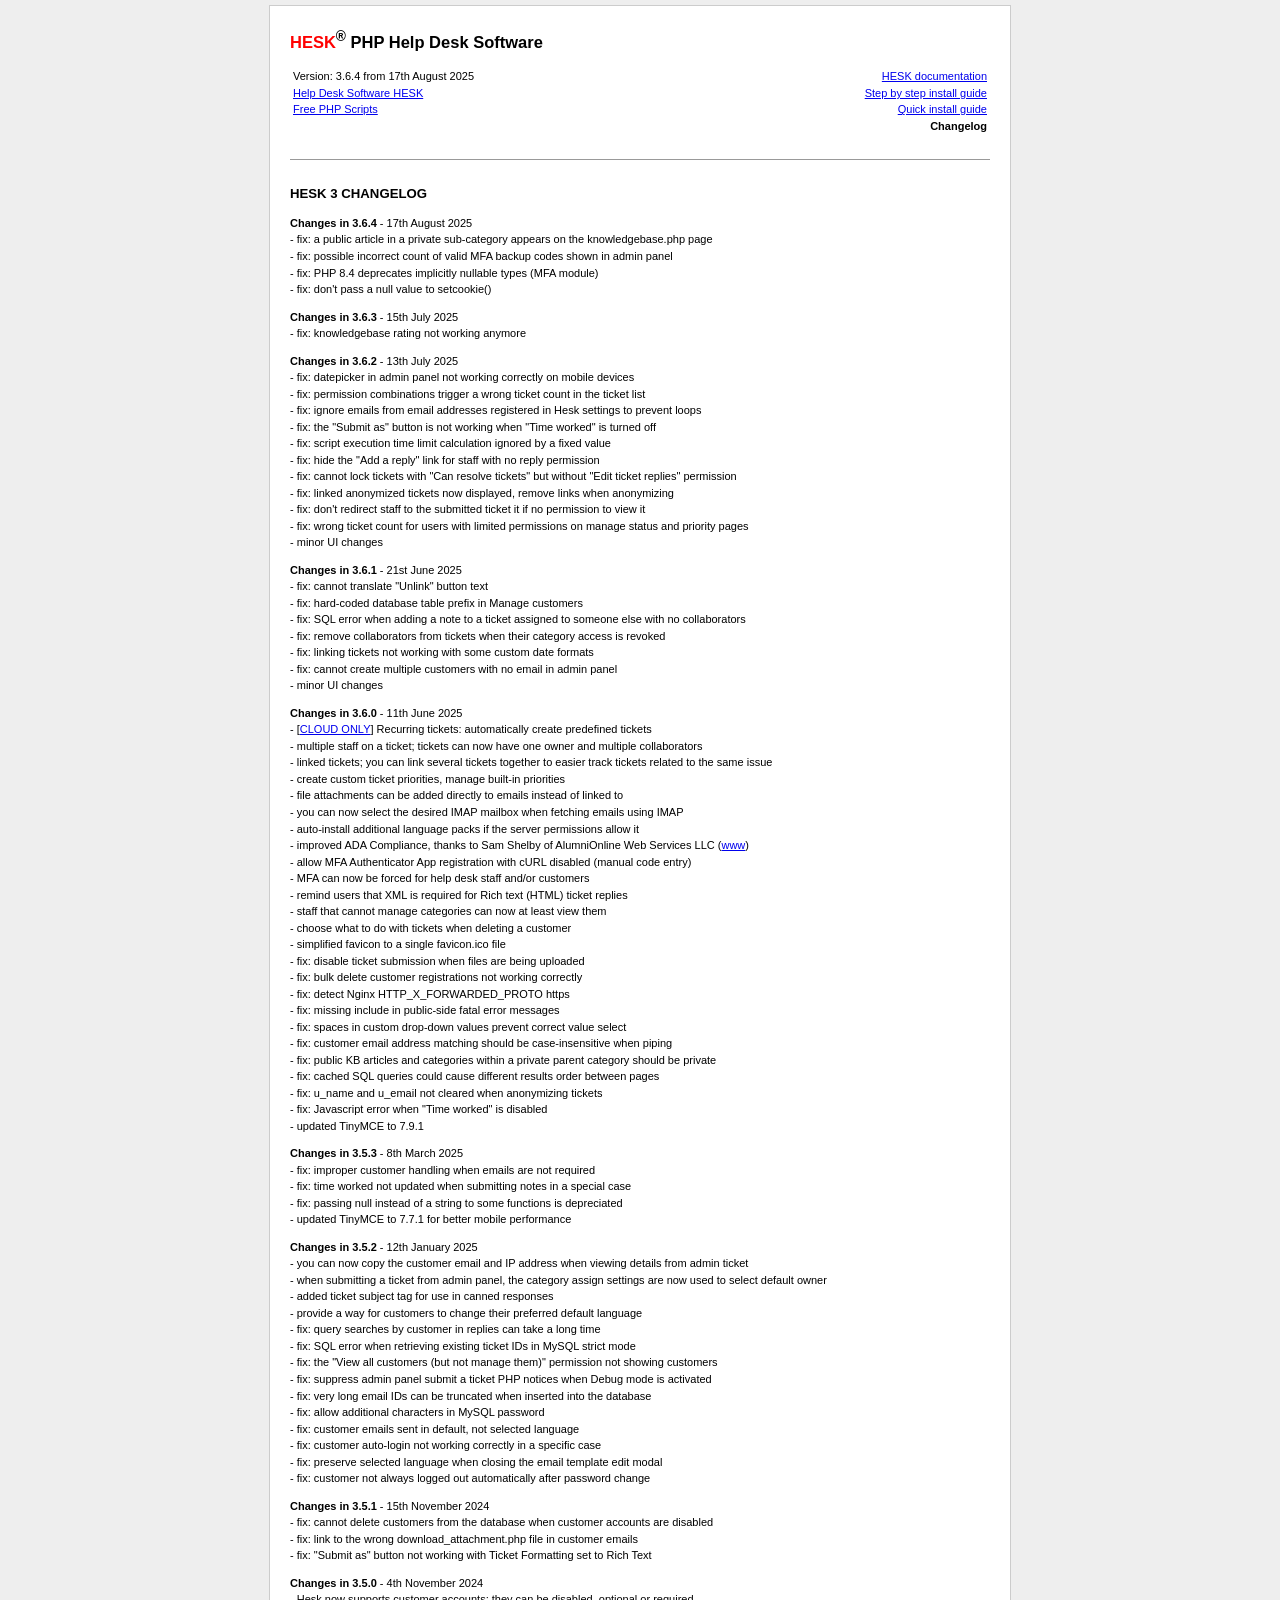
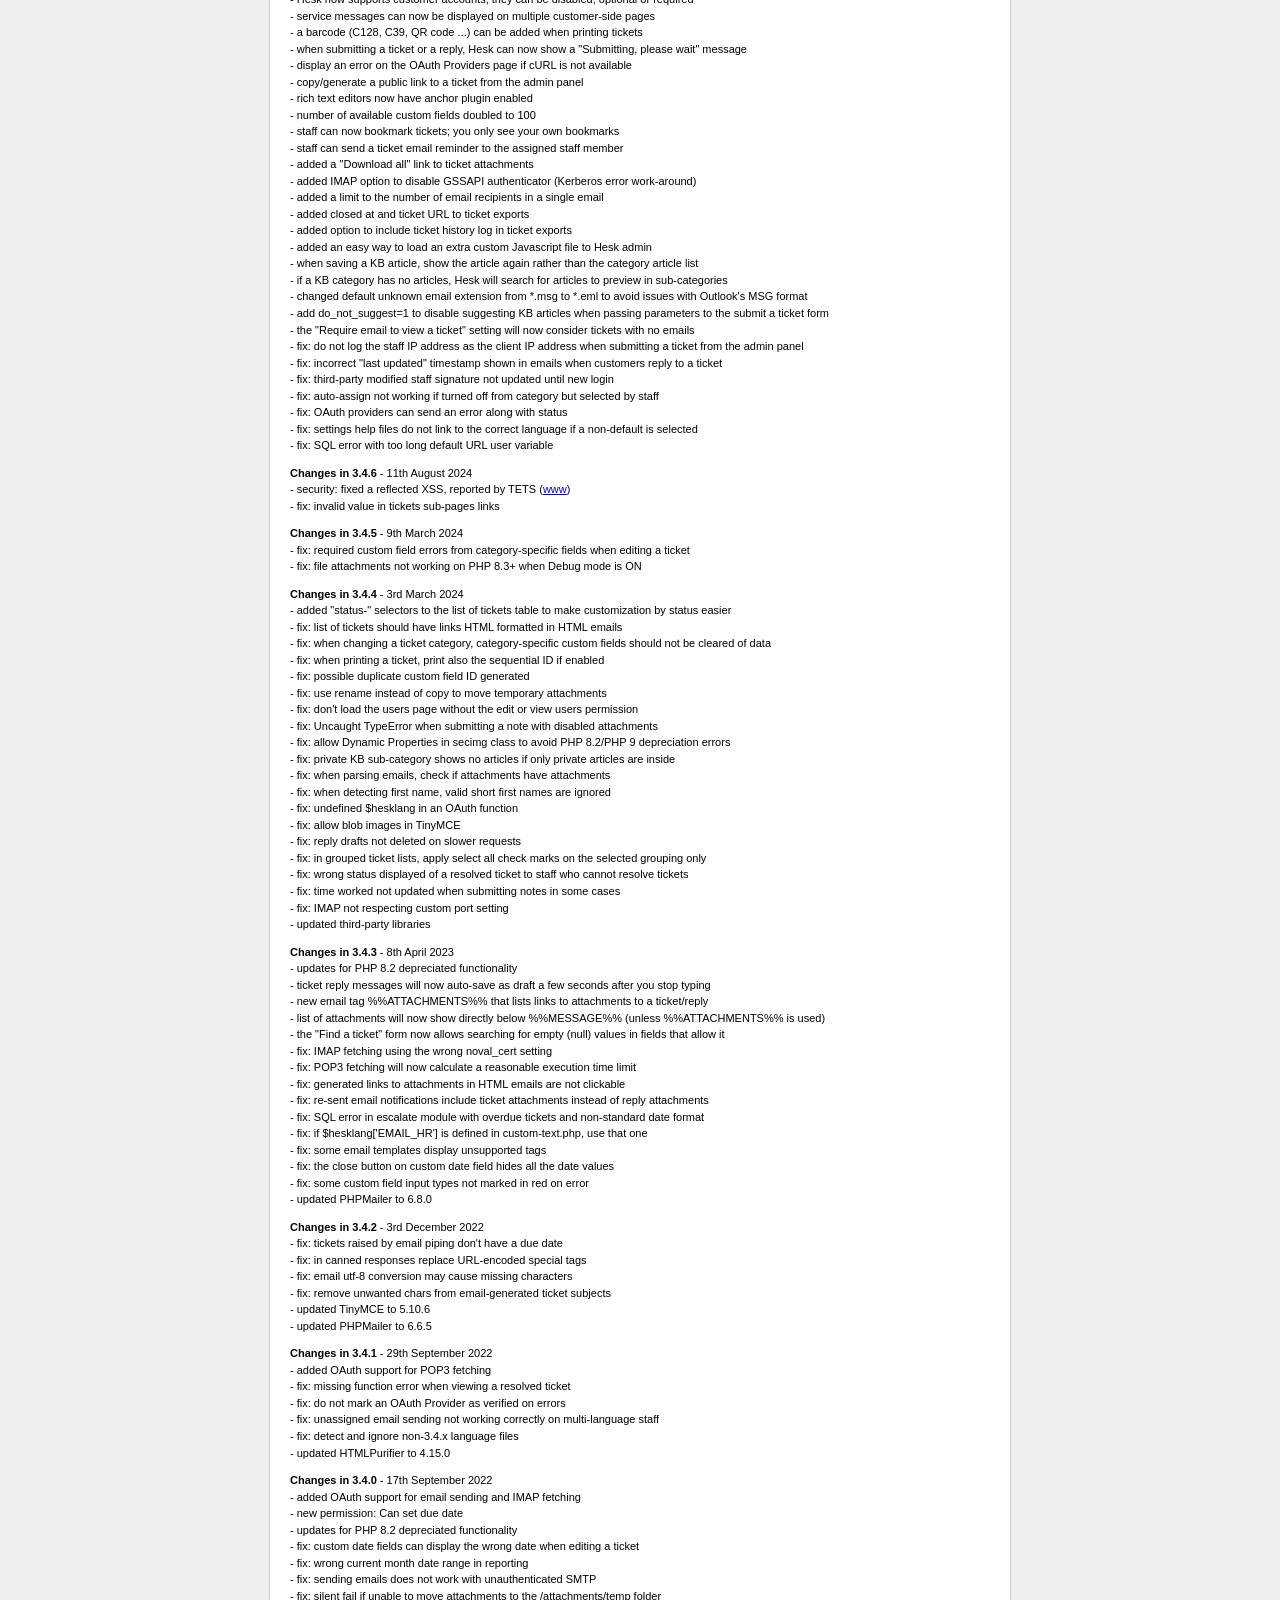
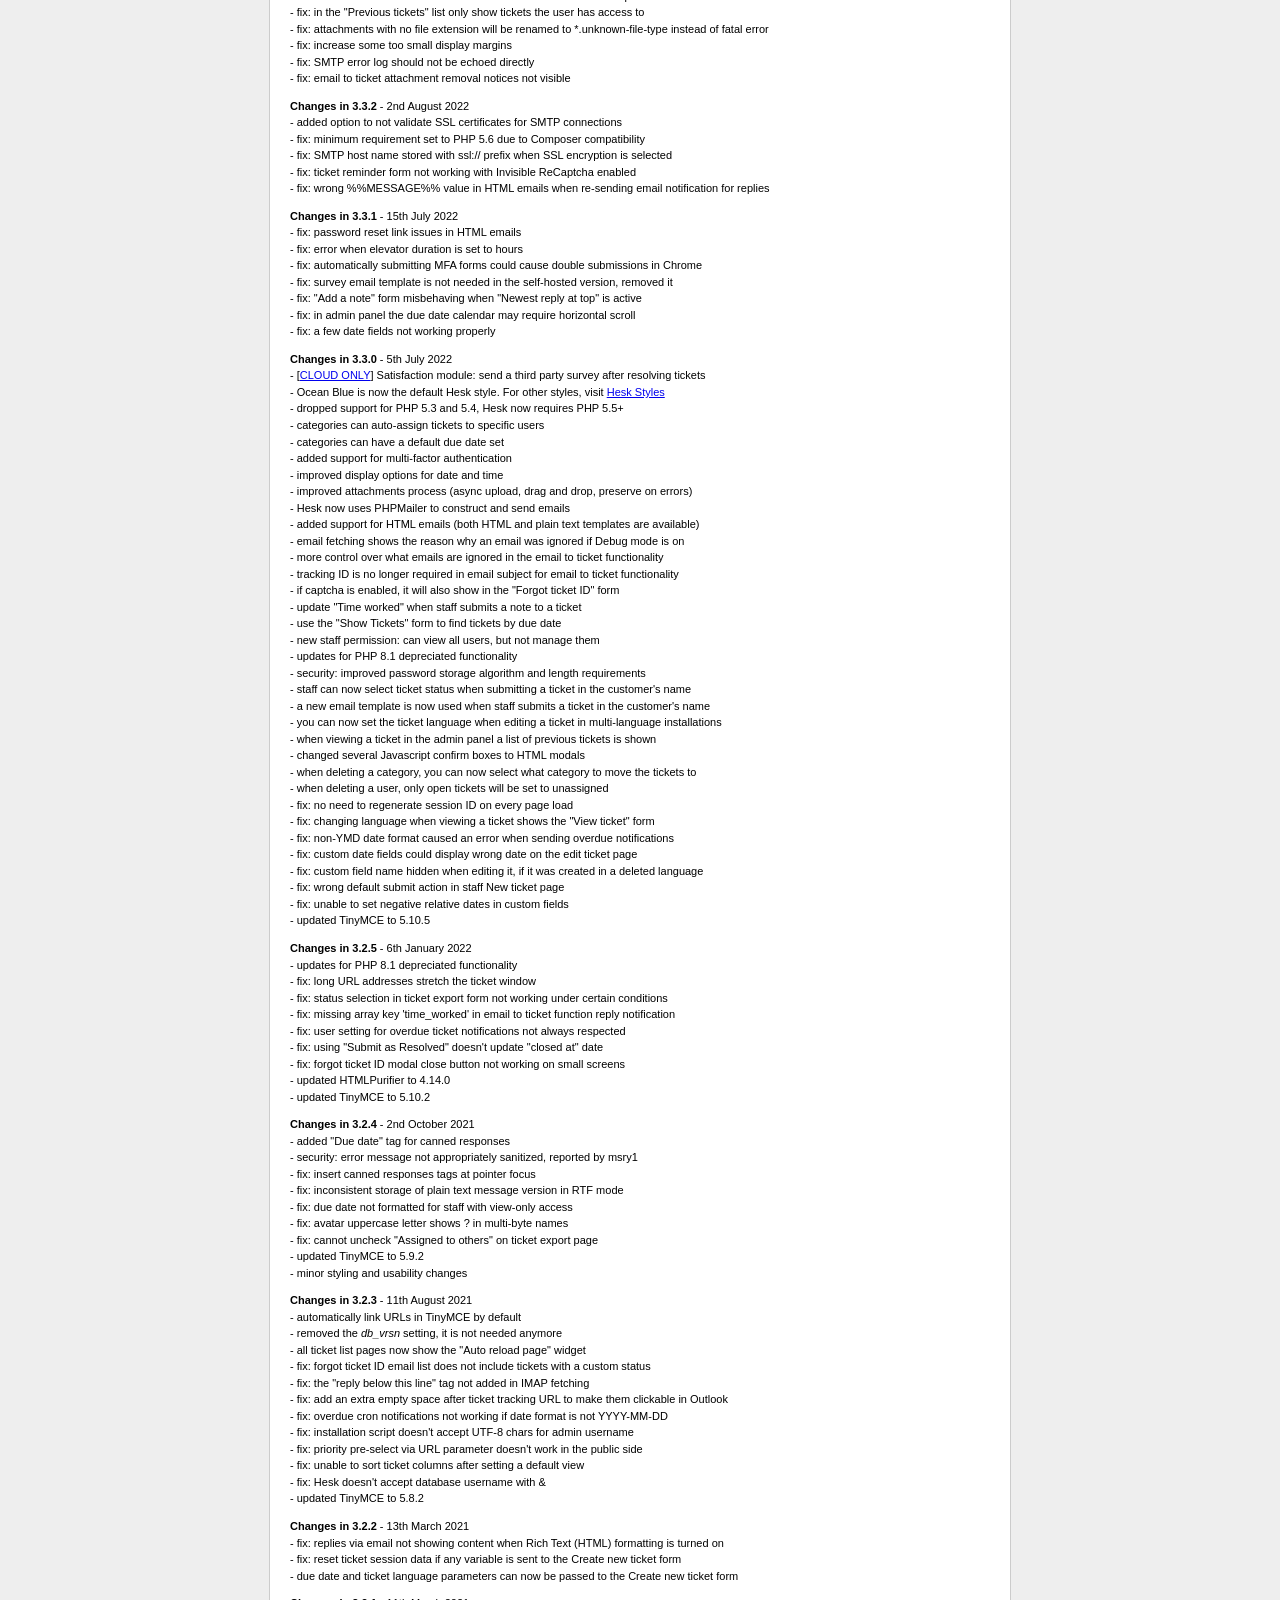
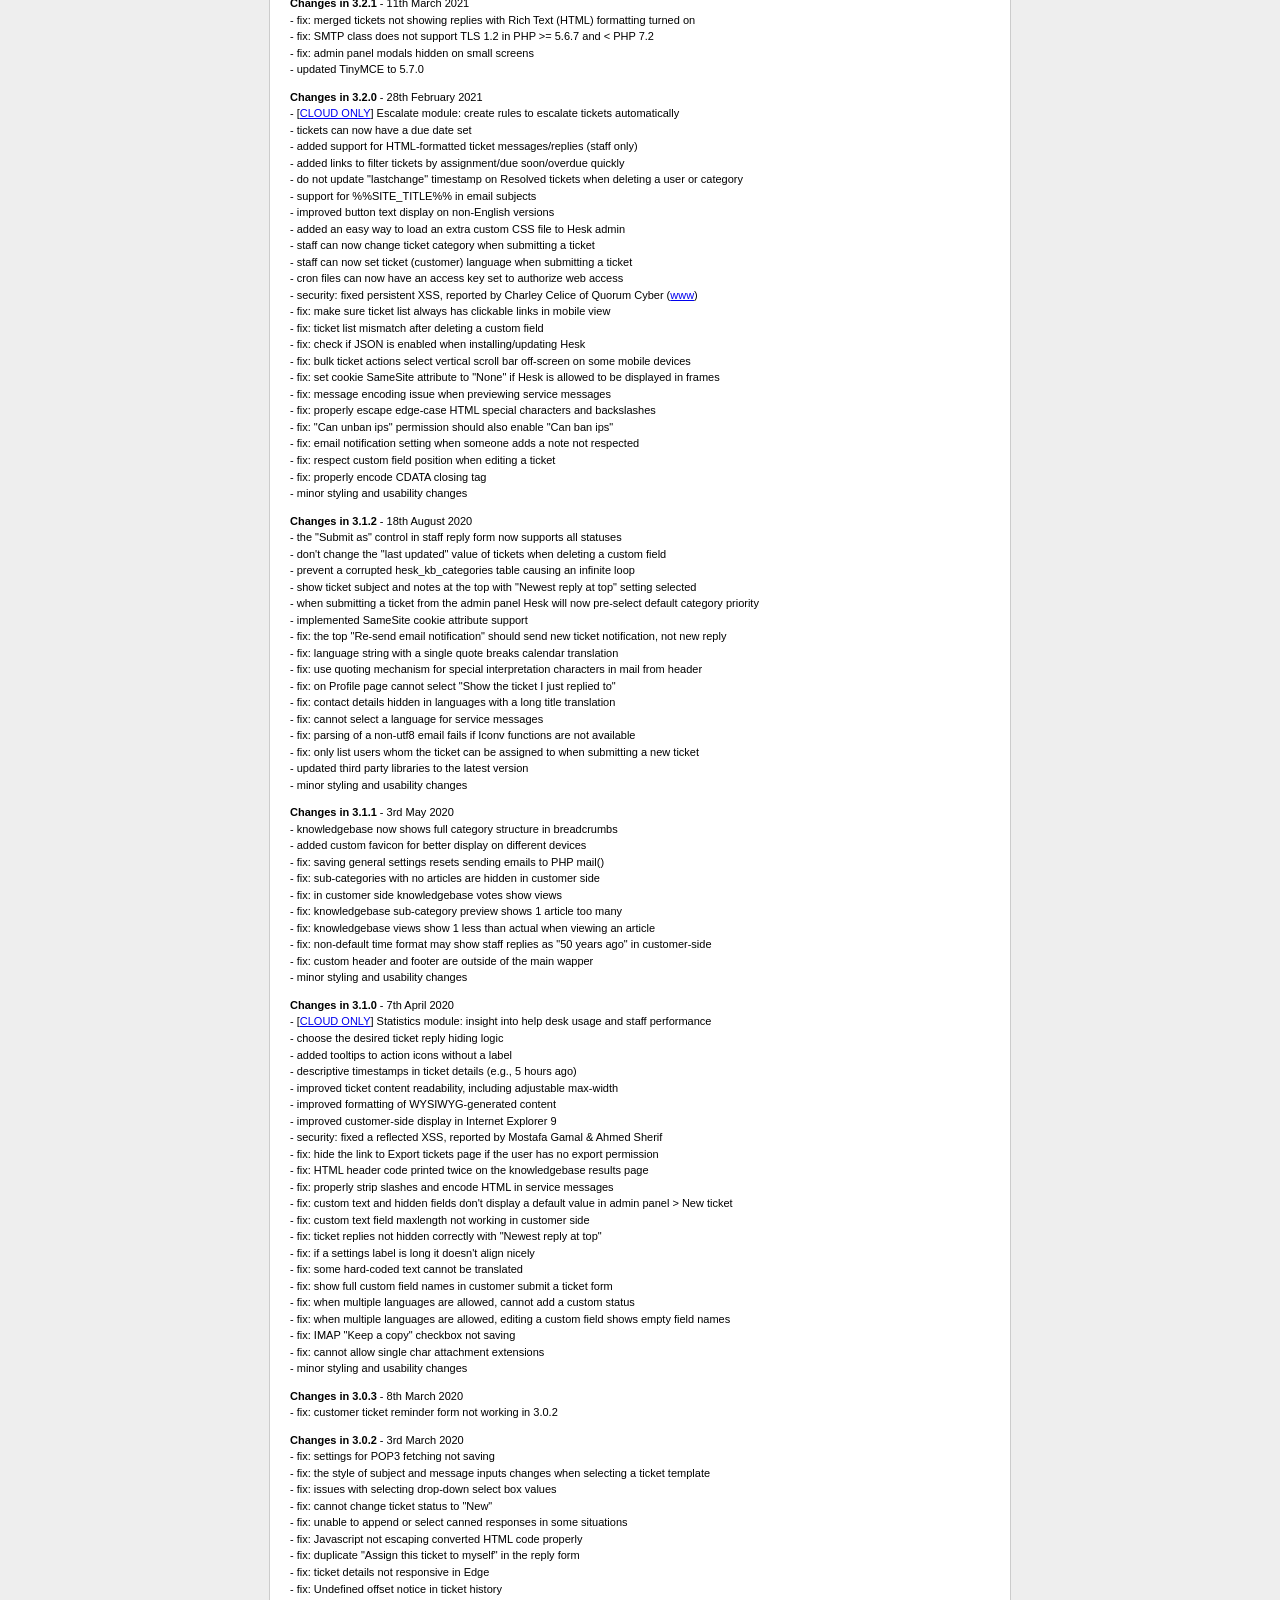
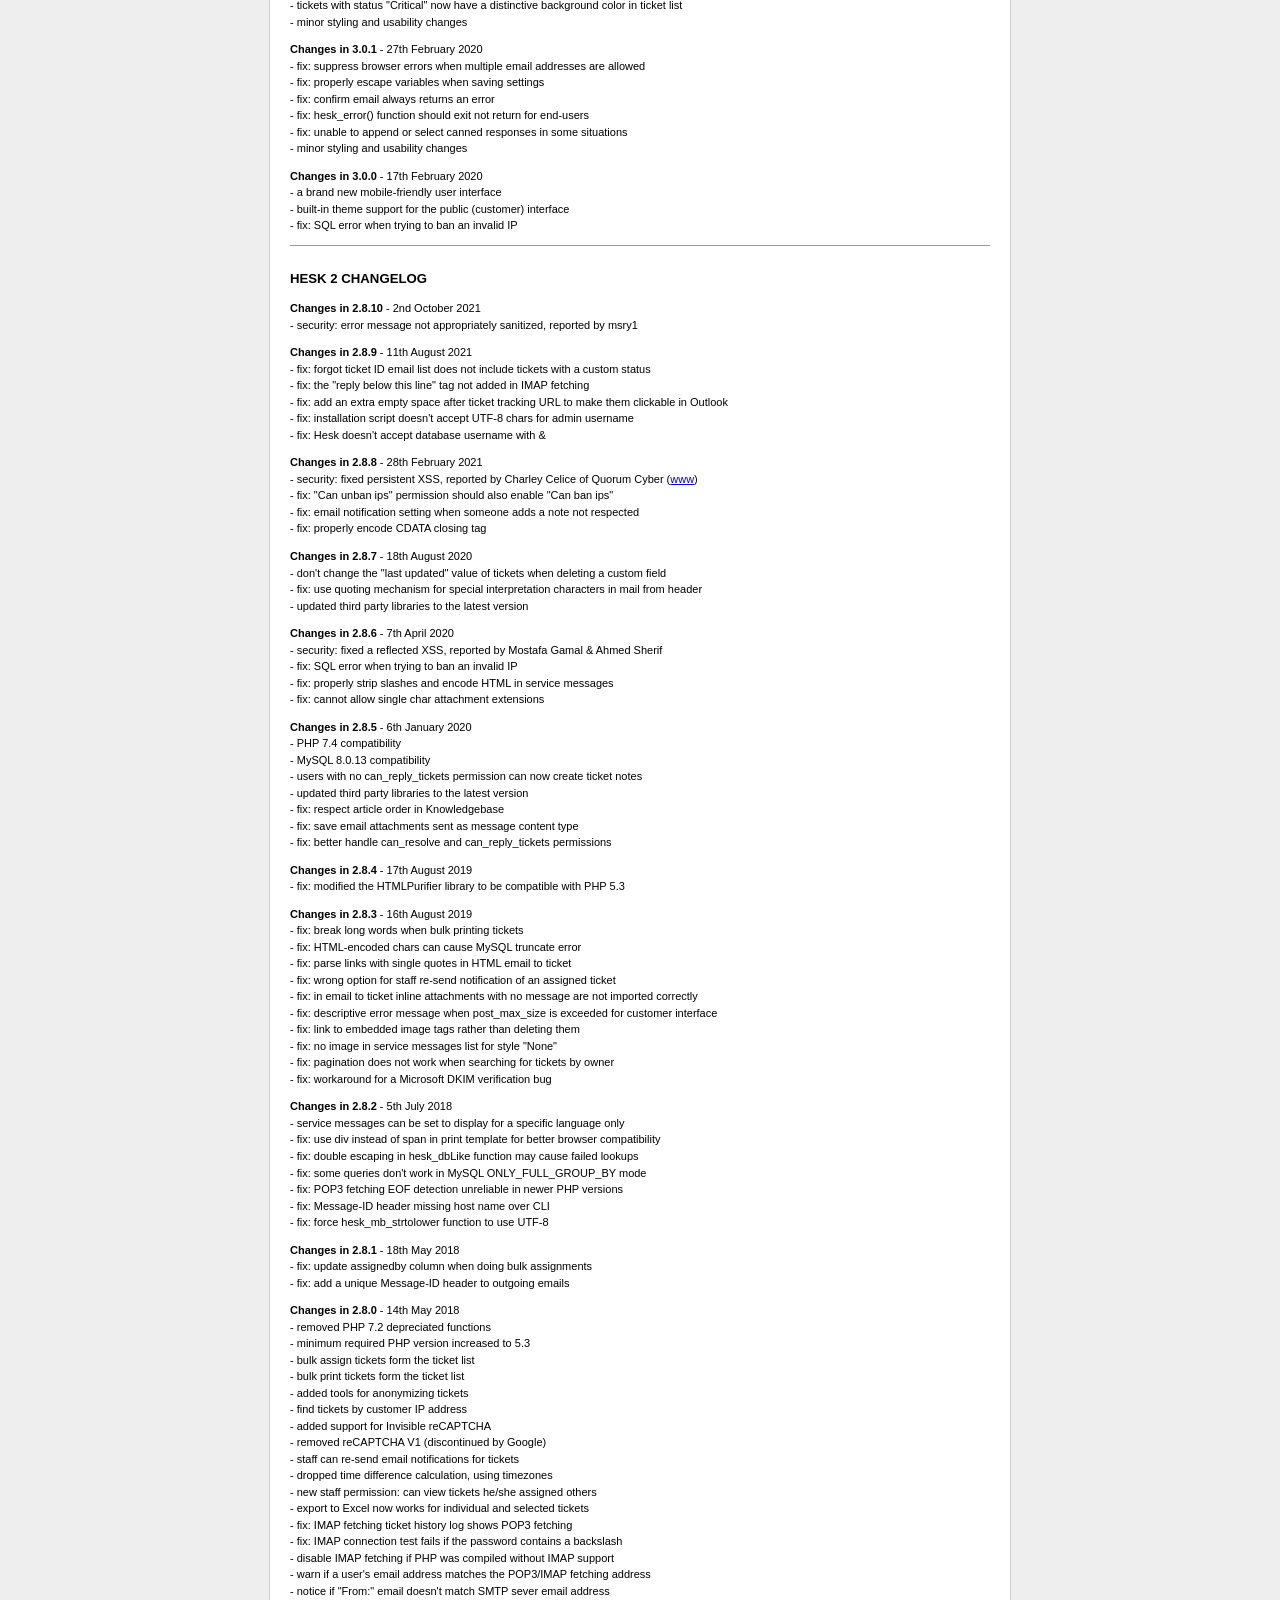
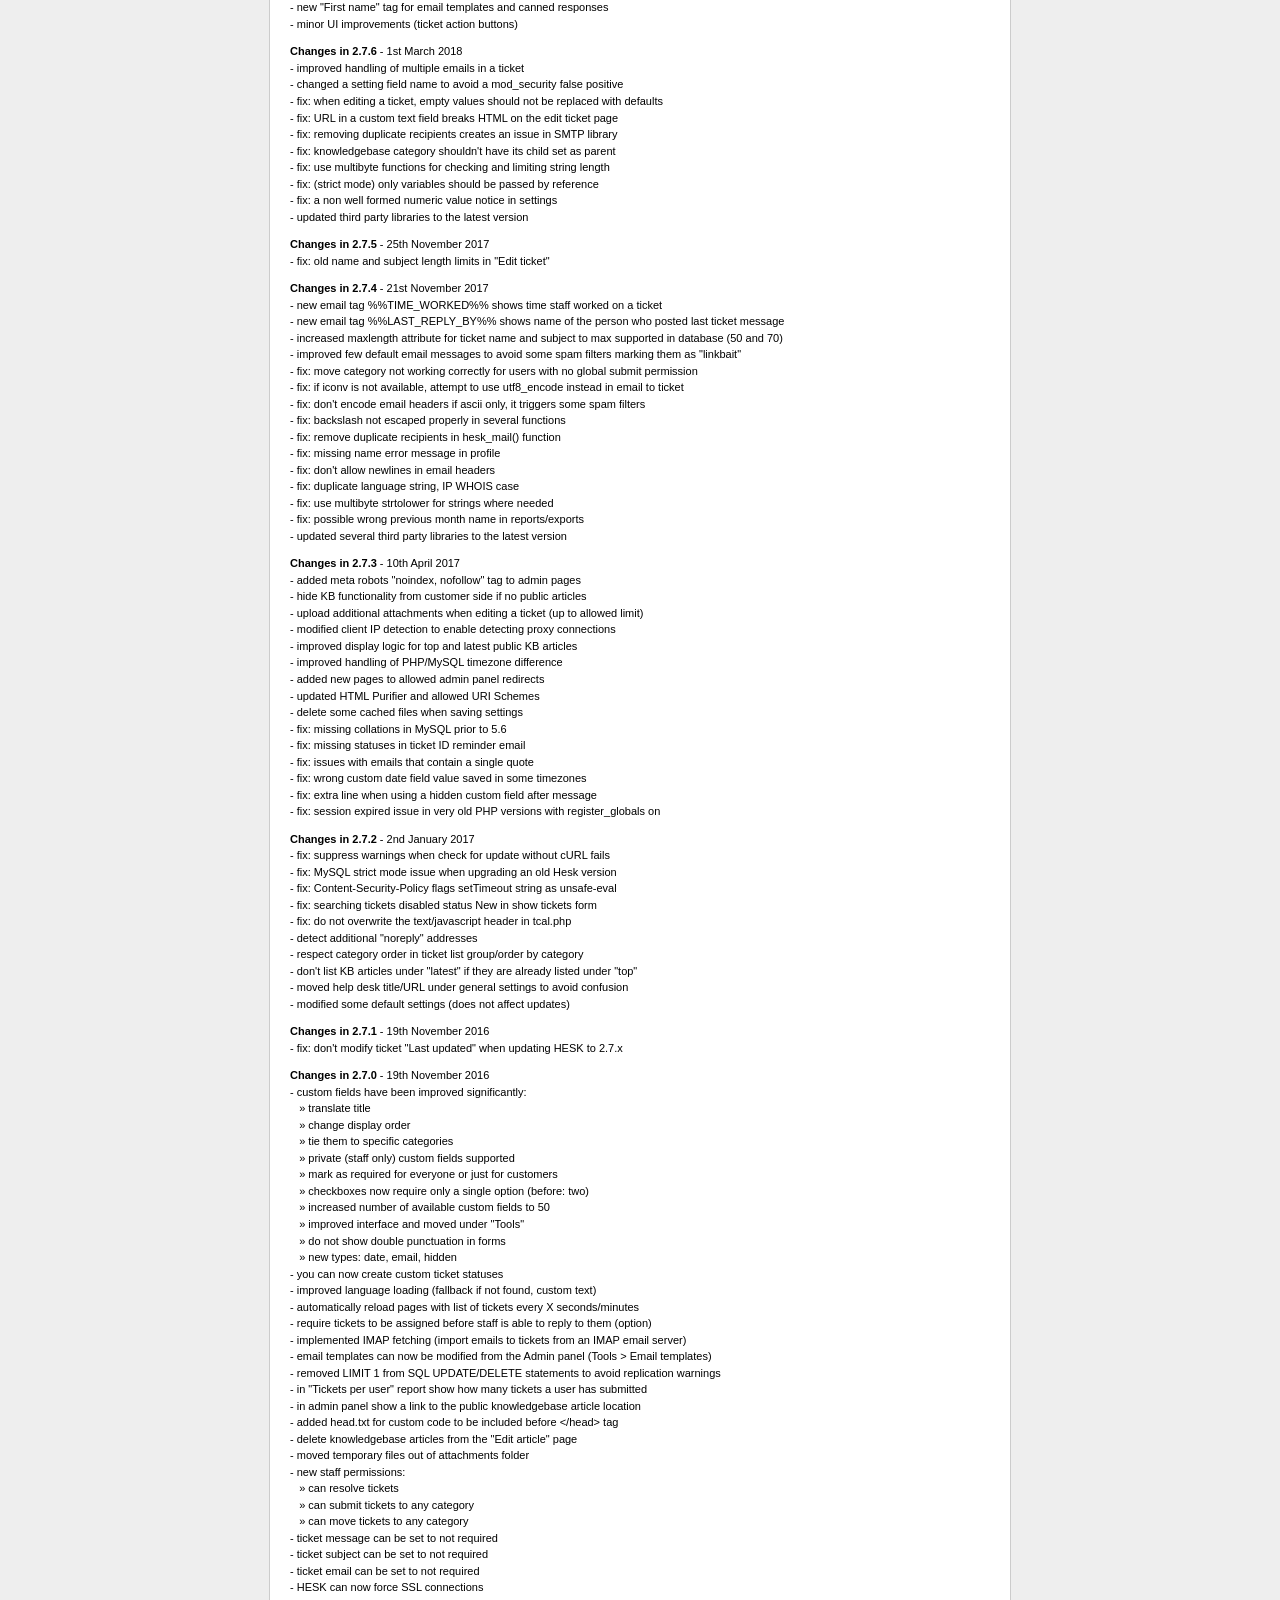
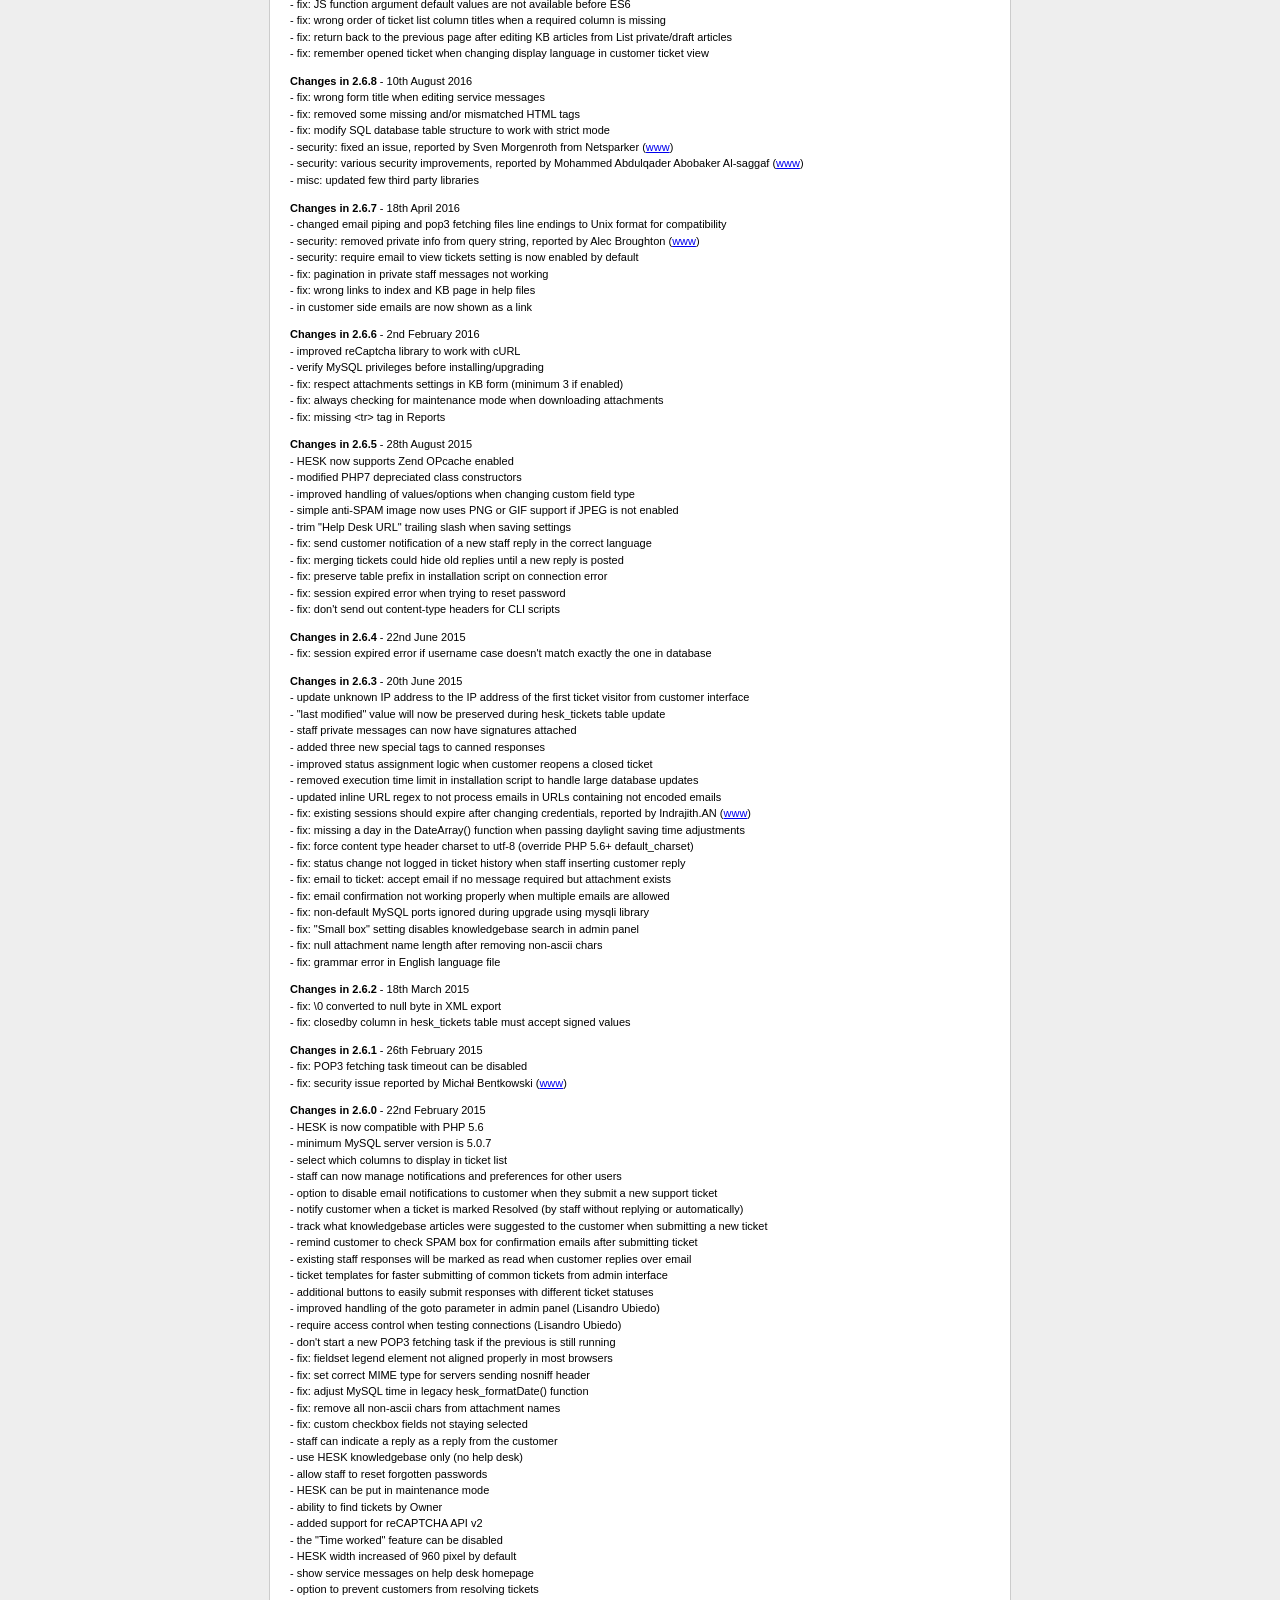
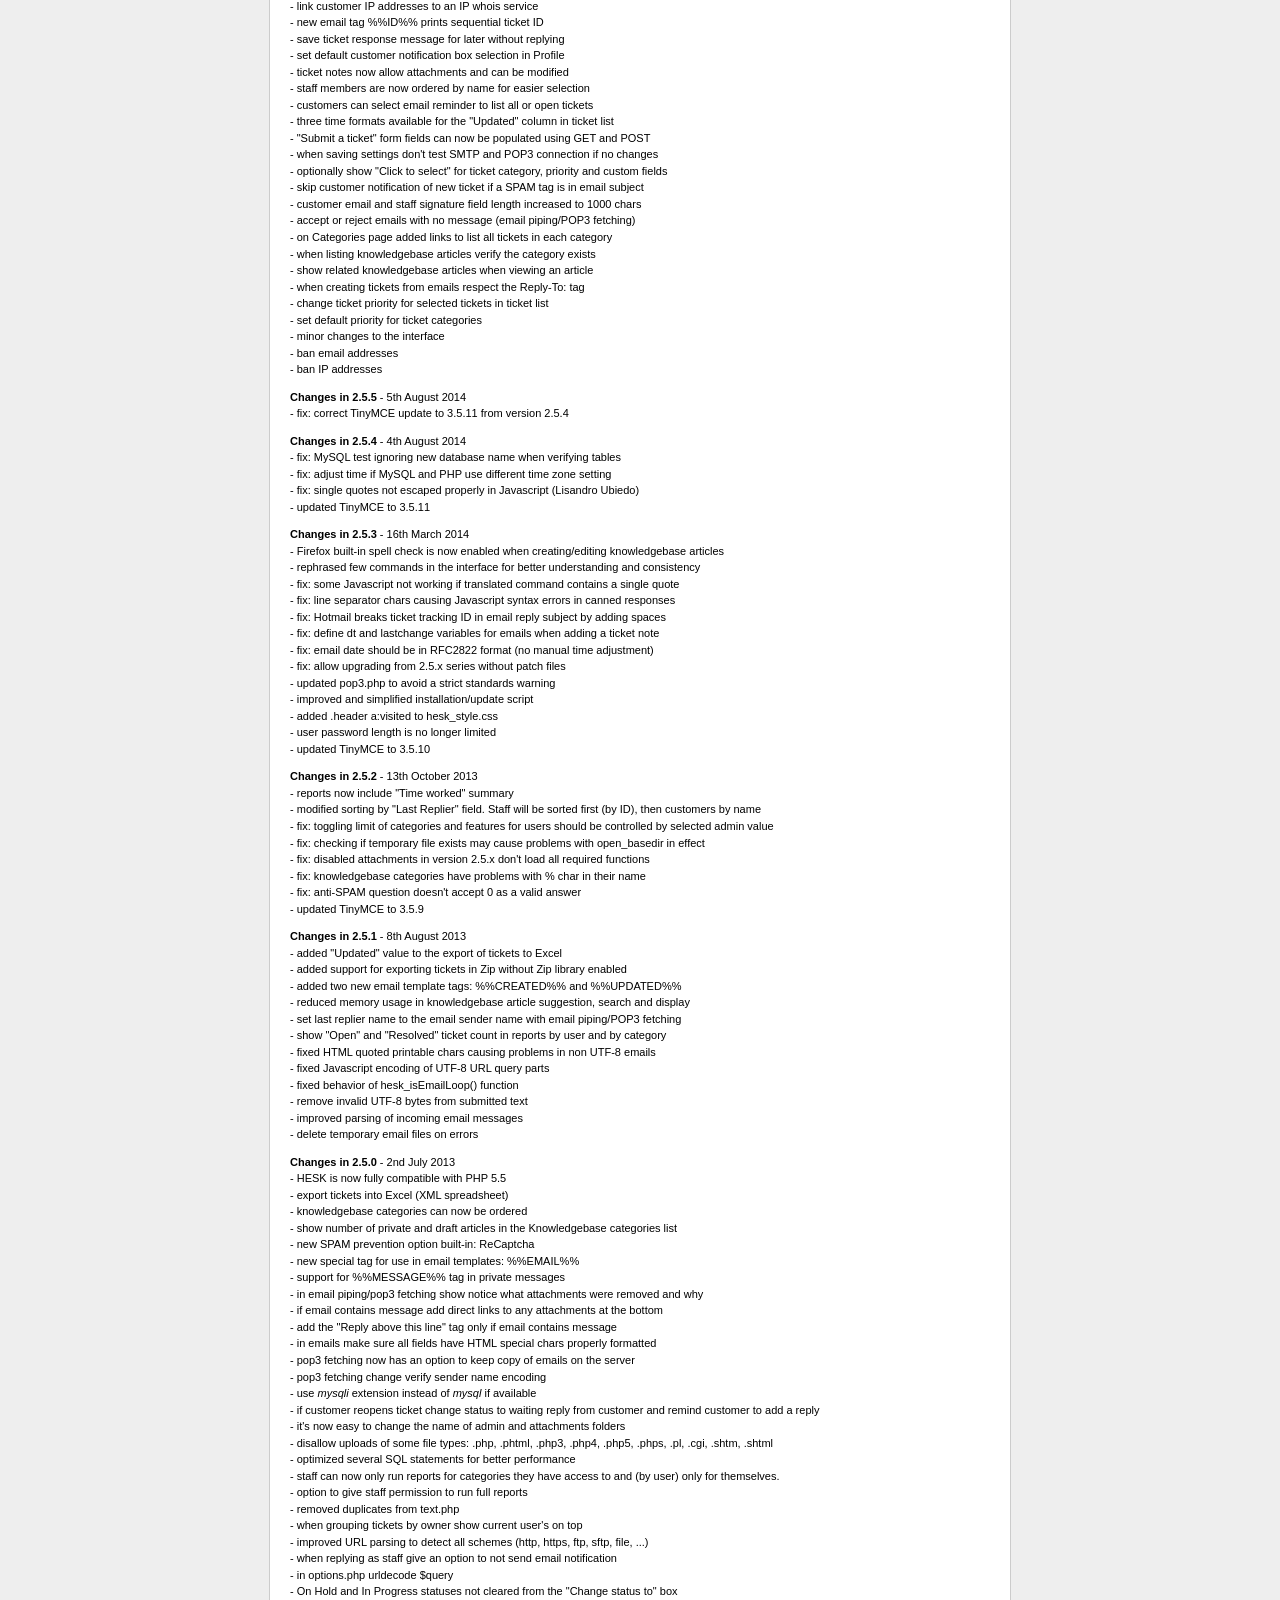
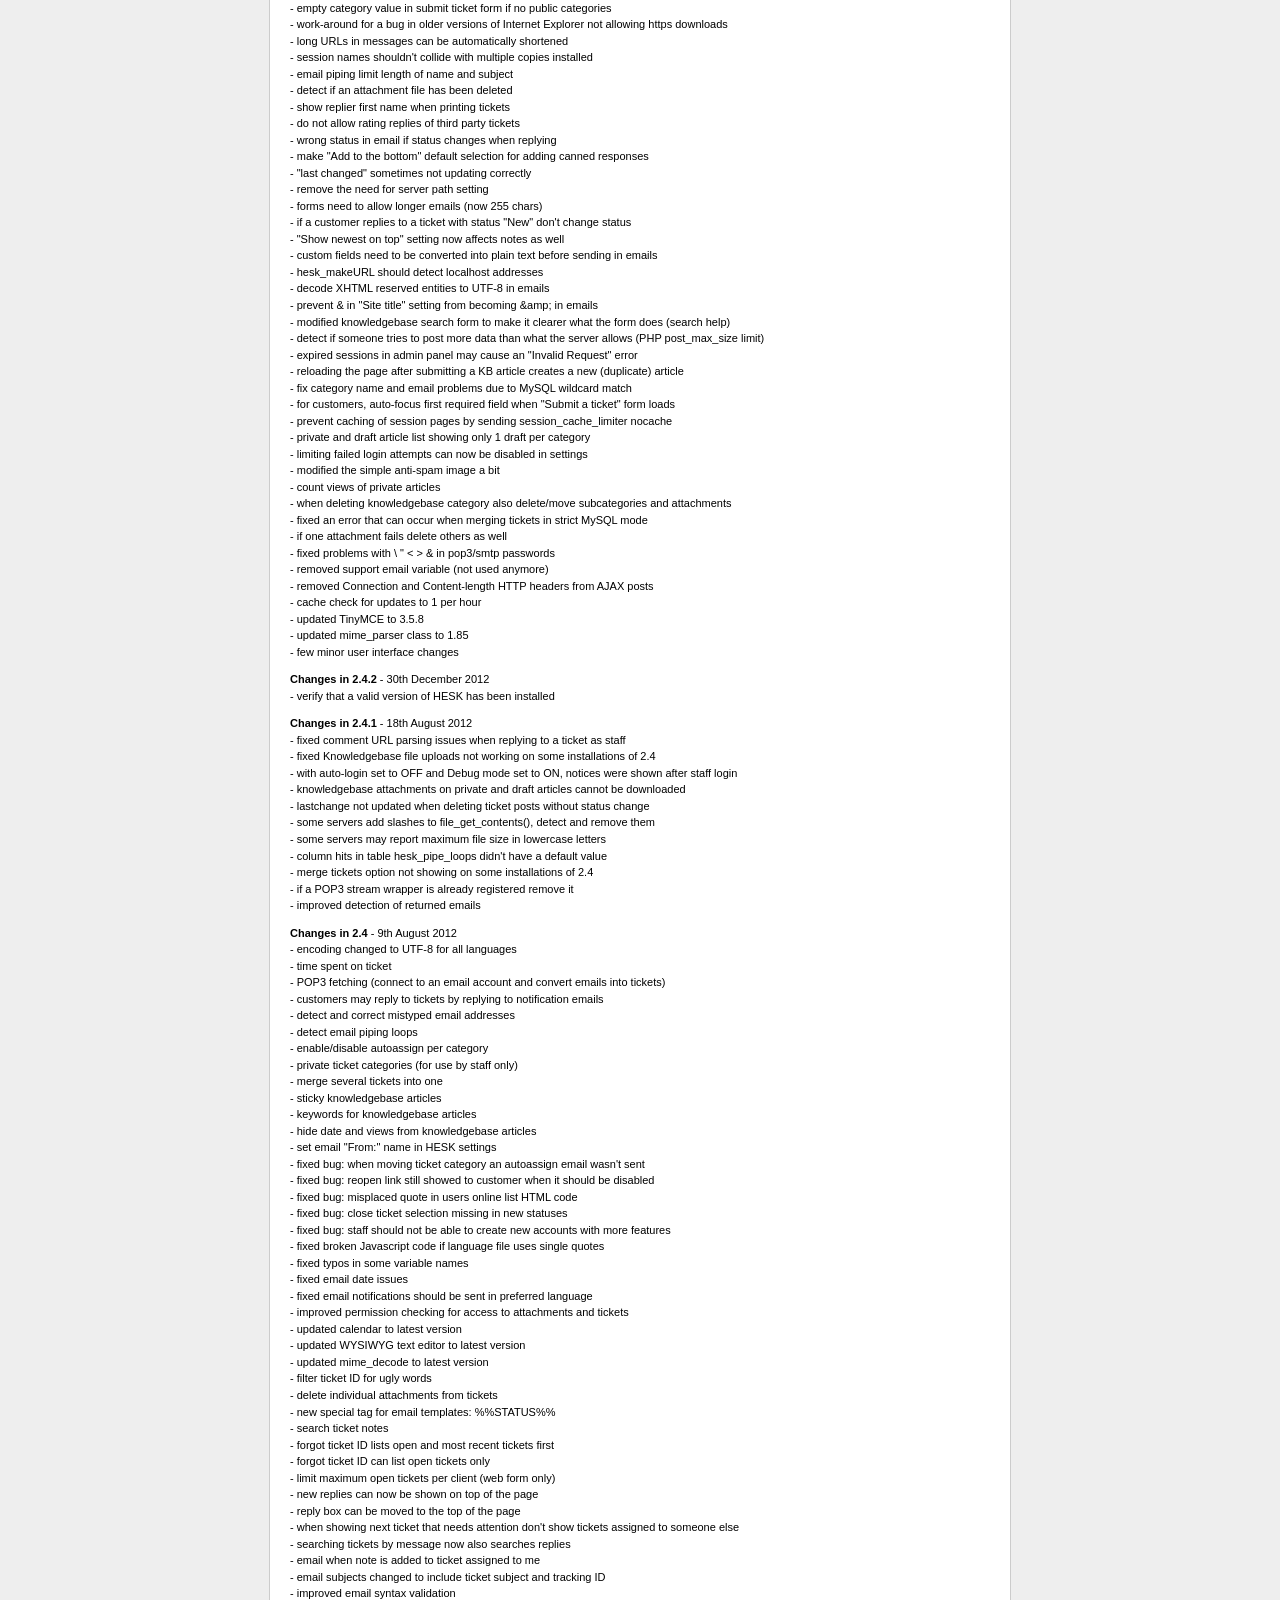
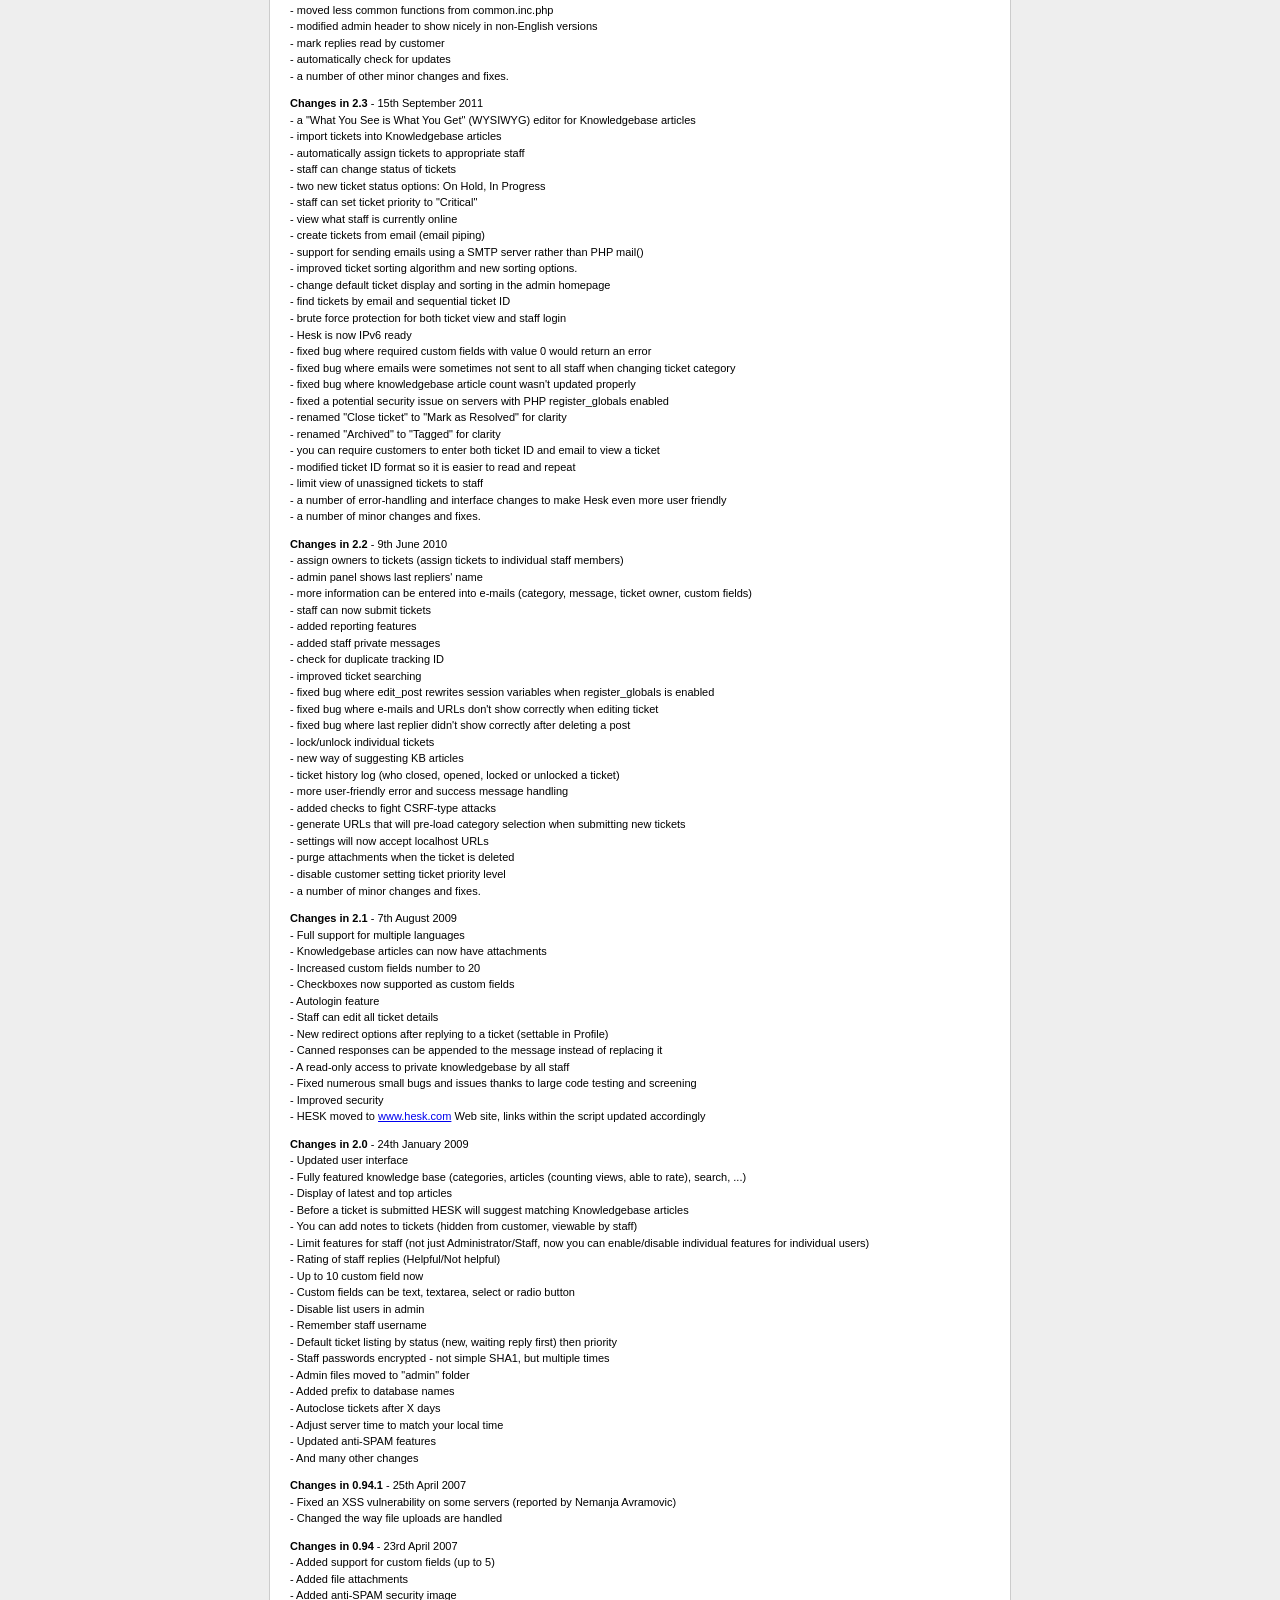
==== docs/changelog.html @ 8a0c40c2 "Baru Up" ====
<!DOCTYPE html PUBLIC "-//W3C//DTD XHTML; 1.0 Transitional//EN" "http://www.w3.org/TR/xhtml1/DTD/xhtml1-transitional.dtd">
<html xmlns="http://www.w3.org/1999/xhtml" lang="en">
<head>
<title>HESK - Changelog</title>
<meta http-equiv="Content-Type" content="text/html; charset=utf-8" />
<link rel="stylesheet" href="docs_style.css" />
</head>

<body>
<div id="wrapper">
<div id="main">
<h1><span class="dest">HESK</span><sup>&reg;</sup> PHP Help Desk Software</h1>

<table width="100%">
<tr>
<td width="50%" style="text-align:left;vertical-align:top">
 <ul class="nobullets">
 <li>Version: 3.6.4 from 17th August 2025</li>
 <li><a href="https://www.hesk.com">Help Desk Software HESK</a></li>
 <li><a href="https://www.phpjunkyard.com">Free PHP Scripts</a></li>
 </ul>
</td>
<td width="50%" style="text-align:right;vertical-align:top">
 <ul class="nobullets">
 <li><a href="index.html">HESK documentation</a></li>
 <li><a href="step-by-step-guide.html">Step by step install guide</a></li>
 <li><a href="quick-guide.html">Quick install guide</a></li>
 <li><b>Changelog</b></li>
 </ul>
</td>
</tr>
</table>

<h2>HESK 3 CHANGELOG</h2>

<p><b>Changes in 3.6.4</b> - 17th August 2025<br />
- fix: a public article in a private sub-category appears on the knowledgebase.php page<br />
- fix: possible incorrect count of valid MFA backup codes shown in admin panel<br />
- fix: PHP 8.4 deprecates implicitly nullable types (MFA module)<br />
- fix: don't pass a null value to setcookie()</p>

<p><b>Changes in 3.6.3</b> - 15th July 2025<br />
- fix: knowledgebase rating not working anymore</p>

<p><b>Changes in 3.6.2</b> - 13th July 2025<br />
- fix: datepicker in admin panel not working correctly on mobile devices<br />
- fix: permission combinations trigger a wrong ticket count in the ticket list<br />
- fix: ignore emails from email addresses registered in Hesk settings to prevent loops<br />
- fix: the "Submit as" button is not working when "Time worked" is turned off<br />
- fix: script execution time limit calculation ignored by a fixed value<br />
- fix: hide the "Add a reply" link for staff with no reply permission<br />
- fix: cannot lock tickets with "Can resolve tickets" but without "Edit ticket replies" permission<br />
- fix: linked anonymized tickets now displayed, remove links when anonymizing<br />
- fix: don't redirect staff to the submitted ticket it if no permission to view it<br />
- fix: wrong ticket count for users with limited permissions on manage status and priority pages<br />
- minor UI changes</p>

<p><b>Changes in 3.6.1</b> - 21st June 2025<br />
- fix: cannot translate "Unlink" button text<br />
- fix: hard-coded database table prefix in Manage customers<br />
- fix: SQL error when adding a note to a ticket assigned to someone else with no collaborators<br />
- fix: remove collaborators from tickets when their category access is revoked<br />
- fix: linking tickets not working with some custom date formats<br />
- fix: cannot create multiple customers with no email in admin panel<br />
- minor UI changes</p>

<p><b>Changes in 3.6.0</b> - 11th June 2025<br />
- [<a href="https://www.hesk.com/get/hesk3-recurring">CLOUD ONLY</a>] Recurring tickets: automatically create predefined tickets<br />
- multiple staff on a ticket; tickets can now have one owner and multiple collaborators<br />
- linked tickets; you can link several tickets together to easier track tickets related to the same issue<br />
- create custom ticket priorities, manage built-in priorities<br />
- file attachments can be added directly to emails instead of linked to<br />
- you can now select the desired IMAP mailbox when fetching emails using IMAP<br />
- auto-install additional language packs if the server permissions allow it<br />
- improved ADA Compliance, thanks to Sam Shelby of AlumniOnline Web Services LLC (<a href="https://www.alumnionlineservices.com/">www</a>)<br />
- allow MFA Authenticator App registration with cURL disabled (manual code entry)<br />
- MFA can now be forced for help desk staff and/or customers<br />
- remind users that XML is required for Rich text (HTML) ticket replies<br />
- staff that cannot manage categories can now at least view them<br />
- choose what to do with tickets when deleting a customer<br />
- simplified favicon to a single favicon.ico file<br />
- fix: disable ticket submission when files are being uploaded<br />
- fix: bulk delete customer registrations not working correctly<br />
- fix: detect Nginx HTTP_X_FORWARDED_PROTO https<br />
- fix: missing include in public-side fatal error messages<br />
- fix: spaces in custom drop-down values prevent correct value select<br />
- fix: customer email address matching should be case-insensitive when piping<br />
- fix: public KB articles and categories within a private parent category should be private<br />
- fix: cached SQL queries could cause different results order between pages<br />
- fix: u_name and u_email not cleared when anonymizing tickets<br />
- fix: Javascript error when "Time worked" is disabled<br />
- updated TinyMCE to 7.9.1</p></p>

<p><b>Changes in 3.5.3</b> - 8th March 2025<br />
- fix: improper customer handling when emails are not required<br />
- fix: time worked not updated when submitting notes in a special case<br />
- fix: passing null instead of a string to some functions is depreciated<br />
- updated TinyMCE to 7.7.1 for better mobile performance</p>

<p><b>Changes in 3.5.2</b> - 12th January 2025<br />
- you can now copy the customer email and IP address when viewing details from admin ticket<br />
- when submitting a ticket from admin panel, the category assign settings are now used to select default owner<br />
- added ticket subject tag for use in canned responses<br />
- provide a way for customers to change their preferred default language<br />
- fix: query searches by customer in replies can take a long time<br />
- fix: SQL error when retrieving existing ticket IDs in MySQL strict mode<br />
- fix: the "View all customers (but not manage them)" permission not showing customers<br />
- fix: suppress admin panel submit a ticket PHP notices when Debug mode is activated<br />
- fix: very long email IDs can be truncated when inserted into the database<br />
- fix: allow additional characters in MySQL password<br />
- fix: customer emails sent in default, not selected language<br />
- fix: customer auto-login not working correctly in a specific case<br />
- fix: preserve selected language when closing the email template edit modal<br />
- fix: customer not always logged out automatically after password change</p>

<p><b>Changes in 3.5.1</b> - 15th November 2024<br />
- fix: cannot delete customers from the database when customer accounts are disabled<br />
- fix: link to the wrong download_attachment.php file in customer emails<br />
- fix: "Submit as" button not working with Ticket Formatting set to Rich Text</p>

<p><b>Changes in 3.5.0</b> - 4th November 2024<br />
- Hesk now supports customer accounts; they can be disabled, optional or required<br />
- service messages can now be displayed on multiple customer-side pages<br />
- a barcode (C128, C39, QR code ...) can be added when printing tickets<br />
- when submitting a ticket or a reply, Hesk can now show a &quot;Submitting, please wait&quot; message<br />
- display an error on the OAuth Providers page if cURL is not available<br />
- copy/generate a public link to a ticket from the admin panel<br />
- rich text editors now have anchor plugin enabled<br />
- number of available custom fields doubled to 100<br />
- staff can now bookmark tickets; you only see your own bookmarks<br />
- staff can send a ticket email reminder to the assigned staff member<br />
- added a &quot;Download all&quot; link to ticket attachments<br />
- added IMAP option to disable GSSAPI authenticator (Kerberos error work-around)<br />
- added a limit to the number of email recipients in a single email<br />
- added closed at and ticket URL to ticket exports<br />
- added option to include ticket history log in ticket exports<br />
- added an easy way to load an extra custom Javascript file to Hesk admin<br />
- when saving a KB article, show the article again rather than the category article list<br />
- if a KB category has no articles, Hesk will search for articles to preview in sub-categories<br />
- changed default unknown email extension from *.msg to *.eml to avoid issues with Outlook's MSG format<br />
- add do_not_suggest=1 to disable suggesting KB articles when passing parameters to the submit a ticket form<br/>
- the &quot;Require email to view a ticket&quot; setting will now consider tickets with no emails<br />
- fix: do not log the staff IP address as the client IP address when submitting a ticket from the admin panel<br />
- fix: incorrect &quot;last updated&quot; timestamp shown in emails when customers reply to a ticket<br />
- fix: third-party modified staff signature not updated until new login<br />
- fix: auto-assign not working if turned off from category but selected by staff<br />
- fix: OAuth providers can send an error along with status<br />
- fix: settings help files do not link to the correct language if a non-default is selected<br />
- fix: SQL error with too long default URL user variable</p>

<p><b>Changes in 3.4.6</b> - 11th August 2024<br />
- security: fixed a reflected XSS, reported by TETS (<a href="https://theeminence.org/">www</a>)<br />
- fix: invalid value in tickets sub-pages links</p>

<p><b>Changes in 3.4.5</b> - 9th March 2024<br />
- fix: required custom field errors from category-specific fields when editing a ticket<br />
- fix: file attachments not working on PHP 8.3+ when Debug mode is ON</p>

<p><b>Changes in 3.4.4</b> - 3rd March 2024<br />
- added "status-" selectors to the list of tickets table to make customization by status easier<br />
- fix: list of tickets should have links HTML formatted in HTML emails<br />
- fix: when changing a ticket category, category-specific custom fields should not be cleared of data<br />
- fix: when printing a ticket, print also the sequential ID if enabled<br />
- fix: possible duplicate custom field ID generated<br />
- fix: use rename instead of copy to move temporary attachments<br />
- fix: don't load the users page without the edit or view users permission<br />
- fix: Uncaught TypeError when submitting a note with disabled attachments<br />
- fix: allow Dynamic Properties in secimg class to avoid PHP 8.2/PHP 9 depreciation errors<br />
- fix: private KB sub-category shows no articles if only private articles are inside<br />
- fix: when parsing emails, check if attachments have attachments<br />
- fix: when detecting first name, valid short first names are ignored<br />
- fix: undefined $hesklang in an OAuth function<br />
- fix: allow blob images in TinyMCE<br />
- fix: reply drafts not deleted on slower requests<br />
- fix: in grouped ticket lists, apply select all check marks on the selected grouping only<br />
- fix: wrong status displayed of a resolved ticket to staff who cannot resolve tickets<br />
- fix: time worked not updated when submitting notes in some cases<br />
- fix: IMAP not respecting custom port setting<br />
- updated third-party libraries</p>

<p><b>Changes in 3.4.3</b> - 8th April 2023<br />
- updates for PHP 8.2 depreciated functionality<br />
- ticket reply messages will now auto-save as draft a few seconds after you stop typing<br />
- new email tag %%ATTACHMENTS%% that lists links to attachments to a ticket/reply<br />
- list of attachments will now show directly below %%MESSAGE%% (unless %%ATTACHMENTS%% is used)<br />
- the &quot;Find a ticket&quot; form now allows searching for empty (null) values in fields that allow it<br />
- fix: IMAP fetching using the wrong noval_cert setting<br />
- fix: POP3 fetching will now calculate a reasonable execution time limit<br />
- fix: generated links to attachments in HTML emails are not clickable<br />
- fix: re-sent email notifications include ticket attachments instead of reply attachments<br>
- fix: SQL error in escalate module with overdue tickets and non-standard date format<br />
- fix: if $hesklang['EMAIL_HR'] is defined in custom-text.php, use that one<br />
- fix: some email templates display unsupported tags<br />
- fix: the close button on custom date field hides all the date values<br />
- fix: some custom field input types not marked in red on error<br />
- updated PHPMailer to 6.8.0<br />
</p>

<p><b>Changes in 3.4.2</b> - 3rd December 2022<br />
- fix: tickets raised by email piping don't have a due date<br />
- fix: in canned responses replace URL-encoded special tags<br />
- fix: email utf-8 conversion may cause missing characters<br />
- fix: remove unwanted chars from email-generated ticket subjects<br />
- updated TinyMCE to 5.10.6<br />
- updated PHPMailer to 6.6.5<br />
</p>

<p><b>Changes in 3.4.1</b> - 29th September 2022<br />
- added OAuth support for POP3 fetching<br />
- fix: missing function error when viewing a resolved ticket<br />
- fix: do not mark an OAuth Provider as verified on errors<br />
- fix: unassigned email sending not working correctly on multi-language staff<br />
- fix: detect and ignore non-3.4.x language files<br />
- updated HTMLPurifier to 4.15.0<br />
</p>

<p><b>Changes in 3.4.0</b> - 17th September 2022<br />
- added OAuth support for email sending and IMAP fetching<br />
- new permission: Can set due date<br />
- updates for PHP 8.2 depreciated functionality<br />
- fix: custom date fields can display the wrong date when editing a ticket<br />
- fix: wrong current month date range in reporting<br />
- fix: sending emails does not work with unauthenticated SMTP<br />
- fix: silent fail if unable to move attachments to the /attachments/temp folder<br />
- fix: in the &quot;Previous tickets&quot; list only show tickets the user has access to<br /> 
- fix: attachments with no file extension will be renamed to *.unknown-file-type instead of fatal error<br />
- fix: increase some too small display margins<br />
- fix: SMTP error log should not be echoed directly<br />
- fix: email to ticket attachment removal notices not visible<br />
</p>

<p><b>Changes in 3.3.2</b> - 2nd August 2022<br />
- added option to not validate SSL certificates for SMTP connections<br />
- fix: minimum requirement set to PHP 5.6 due to Composer compatibility<br/>
- fix: SMTP host name stored with ssl:// prefix when SSL encryption is selected<br />
- fix: ticket reminder form not working with Invisible ReCaptcha enabled<br />
- fix: wrong %%MESSAGE%% value in HTML emails when re-sending email notification for replies<br />
</p>

<p><b>Changes in 3.3.1</b> - 15th July 2022<br />
- fix: password reset link issues in HTML emails<br />
- fix: error when elevator duration is set to hours<br />
- fix: automatically submitting MFA forms could cause double submissions in Chrome<br />
- fix: survey email template is not needed in the self-hosted version, removed it<br />
- fix: &quot;Add a note&quot; form misbehaving when &quot;Newest reply at top&quot; is active<br />
- fix: in admin panel the due date calendar may require horizontal scroll<br />
- fix: a few date fields not working properly<br />
</p>

<p><b>Changes in 3.3.0</b> - 5th July 2022<br />
- [<a href="https://www.hesk.com/get/hesk3-satisfaction">CLOUD ONLY</a>] Satisfaction module: send a third party survey after resolving tickets<br />
- Ocean Blue is now the default Hesk style. For other styles, visit <a href="https://www.hesk.com/styles/">Hesk Styles</a><br />
- dropped support for PHP 5.3 and 5.4, Hesk now requires PHP 5.5+<br/>
- categories can auto-assign tickets to specific users<br />
- categories can have a default due date set<br />
- added support for multi-factor authentication<br />
- improved display options for date and time<br />
- improved attachments process (async upload, drag and drop, preserve on errors)<br />
- Hesk now uses PHPMailer to construct and send emails<br />
- added support for HTML emails (both HTML and plain text templates are available)<br />
- email fetching shows the reason why an email was ignored if Debug mode is on<br />
- more control over what emails are ignored in the email to ticket functionality<br />
- tracking ID is no longer required in email subject for email to ticket functionality<br />
- if captcha is enabled, it will also show in the &quot;Forgot ticket ID&quot; form<br />
- update &quot;Time worked&quot; when staff submits a note to a ticket<br />
- use the &quot;Show Tickets&quot; form to find tickets by due date<br />
- new staff permission: can view all users, but not manage them<br />
- updates for PHP 8.1 depreciated functionality<br />
- security: improved password storage algorithm and length requirements<br />
- staff can now select ticket status when submitting a ticket in the customer's name<br />
- a new email template is now used when staff submits a ticket in the customer's name<br />
- you can now set the ticket language when editing a ticket in multi-language installations<br />
- when viewing a ticket in the admin panel a list of previous tickets is shown<br />
- changed several Javascript confirm boxes to HTML modals<br />
- when deleting a category, you can now select what category to move the tickets to<br />
- when deleting a user, only open tickets will be set to unassigned<br />
- fix: no need to regenerate session ID on every page load<br />
- fix: changing language when viewing a ticket shows the &quot;View ticket&quot; form<br />
- fix: non-YMD date format caused an error when sending overdue notifications<br />
- fix: custom date fields could display wrong date on the edit ticket page<br />
- fix: custom field name hidden when editing it, if it was created in a deleted language<br />
- fix: wrong default submit action in staff New ticket page<br />
- fix: unable to set negative relative dates in custom fields<br />
- updated TinyMCE to 5.10.5<br />
</p>

<p><b>Changes in 3.2.5</b> - 6th January 2022<br />
- updates for PHP 8.1 depreciated functionality<br />
- fix: long URL addresses stretch the ticket window<br />
- fix: status selection in ticket export form not working under certain conditions<br />
- fix: missing array key 'time_worked' in email to ticket function reply notification<br />
- fix: user setting for overdue ticket notifications not always respected<br />
- fix: using &quot;Submit as Resolved&quot; doesn't update &quot;closed at&quot; date<br />
- fix: forgot ticket ID modal close button not working on small screens<br />
- updated HTMLPurifier to 4.14.0<br />
- updated TinyMCE to 5.10.2<br />
</p>

<p><b>Changes in 3.2.4</b> - 2nd October 2021<br />
- added &quot;Due date&quot; tag for canned responses<br />
- security: error message not appropriately sanitized, reported by msry1<br />
- fix: insert canned responses tags at pointer focus<br />
- fix: inconsistent storage of plain text message version in RTF mode<br />
- fix: due date not formatted for staff with view-only access<br />
- fix: avatar uppercase letter shows ? in multi-byte names<br />
- fix: cannot uncheck &quot;Assigned to others&quot; on ticket export page<br />
- updated TinyMCE to 5.9.2<br />
- minor styling and usability changes<br />
</p>

<p><b>Changes in 3.2.3</b> - 11th August 2021<br />
- automatically link URLs in TinyMCE by default<br />
- removed the <i>db_vrsn</i> setting, it is not needed anymore<br />
- all ticket list pages now show the &quot;Auto reload page&quot; widget<br />
- fix: forgot ticket ID email list does not include tickets with a custom status<br />
- fix: the &quot;reply below this line&quot; tag not added in IMAP fetching<br />
- fix: add an extra empty space after ticket tracking URL to make them clickable in Outlook<br />
- fix: overdue cron notifications not working if date format is not YYYY-MM-DD<br />
- fix: installation script doesn't accept UTF-8 chars for admin username<br />
- fix: priority pre-select via URL parameter doesn't work in the public side<br />
- fix: unable to sort ticket columns after setting a default view<br />
- fix: Hesk doesn't accept database username with &amp;<br />
- updated TinyMCE to 5.8.2<br />
</p>

<p><b>Changes in 3.2.2</b> - 13th March 2021<br />
- fix: replies via email not showing content when Rich Text (HTML) formatting is turned on<br />
- fix: reset ticket session data if any variable is sent to the Create new ticket form<br />
- due date and ticket language parameters can now be passed to the Create new ticket form<br />
</p>

<p><b>Changes in 3.2.1</b> - 11th March 2021<br />
- fix: merged tickets not showing replies with Rich Text (HTML) formatting turned on<br />
- fix: SMTP class does not support TLS 1.2 in PHP &gt;= 5.6.7 and &lt; PHP 7.2<br />
- fix: admin panel modals hidden on small screens<br />
- updated TinyMCE to 5.7.0<br />
</p>

<p><b>Changes in 3.2.0</b> - 28th February 2021<br />
- [<a href="https://www.hesk.com/get/hesk3-escalate">CLOUD ONLY</a>] Escalate module: create rules to escalate tickets automatically<br />
- tickets can now have a due date set<br />
- added support for HTML-formatted ticket messages/replies (staff only)<br />
- added links to filter tickets by assignment/due soon/overdue quickly<br />
- do not update &quot;lastchange&quot; timestamp on Resolved tickets when deleting a user or category<br />
- support for %%SITE_TITLE%% in email subjects<br />
- improved button text display on non-English versions<br />
- added an easy way to load an extra custom CSS file to Hesk admin<br />
- staff can now change ticket category when submitting a ticket<br />
- staff can now set ticket (customer) language when submitting a ticket<br />
- cron files can now have an access key set to authorize web access<br />
- security: fixed persistent XSS, reported by Charley Celice of Quorum Cyber (<a href="https://www.quorumcyber.com/">www</a>)<br />
- fix: make sure ticket list always has clickable links in mobile view<br />
- fix: ticket list mismatch after deleting a custom field<br />
- fix: check if JSON is enabled when installing/updating Hesk<br />
- fix: bulk ticket actions select vertical scroll bar off-screen on some mobile devices<br />
- fix: set cookie SameSite attribute to &quot;None&quot; if Hesk is allowed to be displayed in frames<br />
- fix: message encoding issue when previewing service messages<br />
- fix: properly escape edge-case HTML special characters and backslashes<br />
- fix: &quot;Can unban ips&quot; permission should also enable &quot;Can ban ips&quot;<br />
- fix: email notification setting when someone adds a note not respected<br />
- fix: respect custom field position when editing a ticket<br />
- fix: properly encode CDATA closing tag<br />
- minor styling and usability changes<br />
</p>

<p><b>Changes in 3.1.2</b> - 18th August 2020<br />
- the &quot;Submit as&quot; control in staff reply form now supports all statuses<br />
- don't change the &quot;last updated&quot; value of tickets when deleting a custom field<br />
- prevent a corrupted hesk_kb_categories table causing an infinite loop<br />
- show ticket subject and notes at the top with &quot;Newest reply at top&quot; setting selected<br />
- when submitting a ticket from the admin panel Hesk will now pre-select default category priority<br />
- implemented SameSite cookie attribute support<br />
- fix: the top &quot;Re-send email notification&quot; should send new ticket notification, not new reply<br />
- fix: language string with a single quote breaks calendar translation<br />
- fix: use quoting mechanism for special interpretation characters in mail from header<br />
- fix: on Profile page cannot select &quot;Show the ticket I just replied to&quot;<br />
- fix: contact details hidden in languages with a long title translation<br />
- fix: cannot select a language for service messages<br />
- fix: parsing of a non-utf8 email fails if Iconv functions are not available<br />
- fix: only list users whom the ticket can be assigned to when submitting a new ticket<br />
- updated third party libraries to the latest version<br />
- minor styling and usability changes<br />
</p>


<p><b>Changes in 3.1.1</b> - 3rd May 2020<br />
- knowledgebase now shows full category structure in breadcrumbs<br />
- added custom favicon for better display on different devices<br />
- fix: saving general settings resets sending emails to PHP mail()<br />
- fix: sub-categories with no articles are hidden in customer side<br />
- fix: in customer side knowledgebase votes show views<br />
- fix: knowledgebase sub-category preview shows 1 article too many<br />
- fix: knowledgebase views show 1 less than actual when viewing an article<br />
- fix: non-default time format may show staff replies as &quot;50 years ago&quot; in customer-side<br />
- fix: custom header and footer are outside of the main wapper<br />
- minor styling and usability changes<br />
</p>

<p><b>Changes in 3.1.0</b> - 7th April 2020<br />
- [<a href="https://www.hesk.com/get/hesk3-statistics">CLOUD ONLY</a>] Statistics module: insight into help desk usage and staff performance<br />
- choose the desired ticket reply hiding logic<br />
- added tooltips to action icons without a label<br />
- descriptive timestamps in ticket details (e.g., 5 hours ago)<br />
- improved ticket content readability, including adjustable max-width<br />
- improved formatting of WYSIWYG-generated content<br />
- improved customer-side display in Internet Explorer 9<br />
- security: fixed a reflected XSS, reported by Mostafa Gamal &amp; Ahmed Sherif<br />
- fix: hide the link to Export tickets page if the user has no export permission<br />
- fix: HTML header code printed twice on the knowledgebase results page<br />
- fix: properly strip slashes and encode HTML in service messages<br />
- fix: custom text and hidden fields don't display a default value in admin panel &gt; New ticket<br />
- fix: custom text field maxlength not working in customer side<br />
- fix: ticket replies not hidden correctly with "Newest reply at top"<br />
- fix: if a settings label is long it doesn't align nicely<br />
- fix: some hard-coded text cannot be translated<br />
- fix: show full custom field names in customer submit a ticket form<br />
- fix: when multiple languages are allowed, cannot add a custom status<br />
- fix: when multiple languages are allowed, editing a custom field shows empty field names<br />
- fix: IMAP &quot;Keep a copy&quot; checkbox not saving<br />
- fix: cannot allow single char attachment extensions<br />
- minor styling and usability changes<br />
</p>

<p><b>Changes in 3.0.3</b> - 8th March 2020<br />
- fix: customer ticket reminder form not working in 3.0.2<br />
</p>

<p><b>Changes in 3.0.2</b> - 3rd March 2020<br />
- fix: settings for POP3 fetching not saving<br />
- fix: the style of subject and message inputs changes when selecting a ticket template<br />
- fix: issues with selecting drop-down select box values<br />
- fix: cannot change ticket status to &quot;New&quot;<br />
- fix: unable to append or select canned responses in some situations<br />
- fix: Javascript not escaping converted HTML code properly<br />
- fix: duplicate &quot;Assign this ticket to myself&quot; in the reply form<br />
- fix: ticket details not responsive in Edge<br />
- fix: Undefined offset notice in ticket history<br />
- tickets with status &quot;Critical&quot; now have a distinctive background color in ticket list<br />
- minor styling and usability changes<br />
</p>

<p><b>Changes in 3.0.1</b> - 27th February 2020<br />
- fix: suppress browser errors when multiple email addresses are allowed<br />
- fix: properly escape variables when saving settings<br />
- fix: confirm email always returns an error<br />
- fix: hesk_error() function should exit not return for end-users<br />
- fix: unable to append or select canned responses in some situations<br />
- minor styling and usability changes<br />
</p>

<p><b>Changes in 3.0.0</b> - 17th February 2020<br />
- a brand new mobile-friendly user interface<br />
- built-in theme support for the public (customer) interface<br />
- fix: SQL error when trying to ban an invalid IP<br />
</p>

<h2>HESK 2 CHANGELOG</h2>

<p><b>Changes in 2.8.10</b> - 2nd October 2021<br />
- security: error message not appropriately sanitized, reported by msry1<br />
</p>

<p><b>Changes in 2.8.9</b> - 11th August 2021<br />
- fix: forgot ticket ID email list does not include tickets with a custom status<br />
- fix: the &quot;reply below this line&quot; tag not added in IMAP fetching<br />
- fix: add an extra empty space after ticket tracking URL to make them clickable in Outlook<br />
- fix: installation script doesn't accept UTF-8 chars for admin username<br />
- fix: Hesk doesn't accept database username with &amp;<br />
</p>

<p><b>Changes in 2.8.8</b> - 28th February 2021<br />
- security: fixed persistent XSS, reported by Charley Celice of Quorum Cyber (<a href="https://www.quorumcyber.com/">www</a>)<br />
- fix: &quot;Can unban ips&quot; permission should also enable &quot;Can ban ips&quot;<br />
- fix: email notification setting when someone adds a note not respected<br />
- fix: properly encode CDATA closing tag<br />
</p>

<p><b>Changes in 2.8.7</b> - 18th August 2020<br />
- don't change the &quot;last updated&quot; value of tickets when deleting a custom field<br />
- fix: use quoting mechanism for special interpretation characters in mail from header<br />
- updated third party libraries to the latest version<br />
</p>

<p><b>Changes in 2.8.6</b> - 7th April 2020<br />
- security: fixed a reflected XSS, reported by Mostafa Gamal &amp; Ahmed Sherif<br />
- fix: SQL error when trying to ban an invalid IP<br />
- fix: properly strip slashes and encode HTML in service messages<br />
- fix: cannot allow single char attachment extensions<br />
</p>

<p><b>Changes in 2.8.5</b> - 6th January 2020<br />
- PHP 7.4 compatibility<br />
- MySQL 8.0.13 compatibility<br />
- users with no can_reply_tickets permission can now create ticket notes<br />
- updated third party libraries to the latest version<br />
- fix: respect article order in Knowledgebase<br />
- fix: save email attachments sent as message content type<br />
- fix: better handle can_resolve and can_reply_tickets permissions<br />
</p>

<p><b>Changes in 2.8.4</b> - 17th August 2019<br />
- fix: modified the HTMLPurifier library to be compatible with PHP 5.3<br />
</p>

<p><b>Changes in 2.8.3</b> - 16th August 2019<br />
- fix: break long words when bulk printing tickets<br />
- fix: HTML-encoded chars can cause MySQL truncate error<br />
- fix: parse links with single quotes in HTML email to ticket<br />
- fix: wrong option for staff re-send notification of an assigned ticket<br />
- fix: in email to ticket inline attachments with no message are not imported correctly<br />
- fix: descriptive error message when post_max_size is exceeded for customer interface<br />
- fix: link to embedded image tags rather than deleting them<br />
- fix: no image in service messages list for style &quot;None&quot;<br >
- fix: pagination does not work when searching for tickets by owner<br />
- fix: workaround for a Microsoft DKIM verification bug<br />
</p>

<p><b>Changes in 2.8.2</b> - 5th July 2018<br />
- service messages can be set to display for a specific language only<br />
- fix: use div instead of span in print template for better browser compatibility<br />
- fix: double escaping in hesk_dbLike function may cause failed lookups<br />
- fix: some queries don't work in MySQL ONLY_FULL_GROUP_BY mode<br />
- fix: POP3 fetching EOF detection unreliable in newer PHP versions<br />
- fix: Message-ID header missing host name over CLI<br />
- fix: force hesk_mb_strtolower function to use UTF-8<br />
</p>

<p><b>Changes in 2.8.1</b> - 18th May 2018<br />
- fix: update assignedby column when doing bulk assignments<br />
- fix: add a unique Message-ID header to outgoing emails<br />
</p>

<p><b>Changes in 2.8.0</b> - 14th May 2018<br />
- removed PHP 7.2 depreciated functions<br />
- minimum required PHP version increased to 5.3<br />
- bulk assign tickets form the ticket list<br />
- bulk print tickets form the ticket list<br />
- added tools for anonymizing tickets<br />
- find tickets by customer IP address<br />
- added support for Invisible reCAPTCHA<br />
- removed reCAPTCHA V1 (discontinued by Google)<br />
- staff can re-send email notifications for tickets<br />
- dropped time difference calculation, using timezones<br />
- new staff permission: can view tickets he/she assigned others<br />
- export to Excel now works for individual and selected tickets<br />
- fix: IMAP fetching ticket history log shows POP3 fetching<br />
- fix: IMAP connection test fails if the password contains a backslash<br />
- disable IMAP fetching if PHP was compiled without IMAP support<br />
- warn if a user's email address matches the POP3/IMAP fetching address<br />
- notice if &quot;From:&quot; email doesn't match SMTP sever email address<br />
- new &quot;First name&quot; tag for email templates and canned responses<br />
- minor UI improvements (ticket action buttons)<br />
</p>

<p><b>Changes in 2.7.6</b> - 1st March 2018<br />
- improved handling of multiple emails in a ticket<br />
- changed a setting field name to avoid a mod_security false positive<br />
- fix: when editing a ticket, empty values should not be replaced with defaults<br />
- fix: URL in a custom text field breaks HTML on the edit ticket page<br />
- fix: removing duplicate recipients creates an issue in SMTP library<br />
- fix: knowledgebase category shouldn't have its child set as parent<br />
- fix: use multibyte functions for checking and limiting string length<br />
- fix: (strict mode) only variables should be passed by reference<br />
- fix: a non well formed numeric value notice in settings<br />
- updated third party libraries to the latest version<br />
</p>

<p><b>Changes in 2.7.5</b> - 25th November 2017<br />
- fix: old name and subject length limits in &quot;Edit ticket&quot;<br />
</p>

<p><b>Changes in 2.7.4</b> - 21st November 2017<br />
- new email tag %%TIME_WORKED%% shows time staff worked on a ticket<br />
- new email tag %%LAST_REPLY_BY%% shows name of the person who posted last ticket message<br />
- increased maxlength attribute for ticket name and subject to max supported in database (50 and 70)<br />
- improved few default email messages to avoid some spam filters marking them as &quot;linkbait&quot;<br />
- fix: move category not working correctly for users with no global submit permission<br />
- fix: if iconv is not available, attempt to use utf8_encode instead in email to ticket<br />
- fix: don't encode email headers if ascii only, it triggers some spam filters<br />
- fix: backslash not escaped properly in several functions<br />
- fix: remove duplicate recipients in hesk_mail() function<br />
- fix: missing name error message in profile<br />
- fix: don't allow newlines in email headers<br />
- fix: duplicate language string, IP WHOIS case<br />
- fix: use multibyte strtolower for strings where needed<br />
- fix: possible wrong previous month name in reports/exports<br />
- updated several third party libraries to the latest version<br />
</p>

<p><b>Changes in 2.7.3</b> - 10th April 2017<br />
- added meta robots &quot;noindex, nofollow&quot; tag to admin pages<br />
- hide KB functionality from customer side if no public articles<br />
- upload additional attachments when editing a ticket (up to allowed limit)<br />
- modified client IP detection to enable detecting proxy connections<br />
- improved display logic for top and latest public KB articles<br />
- improved handling of PHP/MySQL timezone difference<br />
- added new pages to allowed admin panel redirects<br />
- updated HTML Purifier and allowed URI Schemes<br />
- delete some cached files when saving settings<br />
- fix: missing collations in MySQL prior to 5.6<br />
- fix: missing statuses in ticket ID reminder email<br />
- fix: issues with emails that contain a single quote<br />
- fix: wrong custom date field value saved in some timezones<br />
- fix: extra line when using a hidden custom field after message<br />
- fix: session expired issue in very old PHP versions with register_globals on<br />
</p>

<p><b>Changes in 2.7.2</b> - 2nd January 2017<br />
- fix: suppress warnings when check for update without cURL fails<br />
- fix: MySQL strict mode issue when upgrading an old Hesk version<br />
- fix: Content-Security-Policy flags setTimeout string as unsafe-eval<br />
- fix: searching tickets disabled status New in show tickets form<br />
- fix: do not overwrite the text/javascript header in tcal.php<br />
- detect additional &quot;noreply&quot; addresses<br />
- respect category order in ticket list group/order by category<br />
- don't list KB articles under &quot;latest&quot; if they are already listed under &quot;top&quot;<br />
- moved help desk title/URL under general settings to avoid confusion<br />
- modified some default settings (does not affect updates)<br />
</p>

<p><b>Changes in 2.7.1</b> - 19th November 2016<br />
- fix: don't modify ticket &quot;Last updated&quot; when updating HESK to 2.7.x<br />
</p>

<p><b>Changes in 2.7.0</b> - 19th November 2016<br />
- custom fields have been improved significantly:<br />
&nbsp;&nbsp;&nbsp;&raquo; translate title<br />
&nbsp;&nbsp;&nbsp;&raquo; change display order<br />
&nbsp;&nbsp;&nbsp;&raquo; tie them to specific categories<br />
&nbsp;&nbsp;&nbsp;&raquo; private (staff only) custom fields supported<br />
&nbsp;&nbsp;&nbsp;&raquo; mark as required for everyone or just for customers<br />
&nbsp;&nbsp;&nbsp;&raquo; checkboxes now require only a single option (before: two)<br />
&nbsp;&nbsp;&nbsp;&raquo; increased number of available custom fields to 50<br />
&nbsp;&nbsp;&nbsp;&raquo; improved interface and moved under &quot;Tools&quot;<br />
&nbsp;&nbsp;&nbsp;&raquo; do not show double punctuation in forms<br />
&nbsp;&nbsp;&nbsp;&raquo; new types: date, email, hidden<br />
- you can now create custom ticket statuses<br />
- improved language loading (fallback if not found, custom text)<br />
- automatically reload pages with list of tickets every X seconds/minutes<br />
- require tickets to be assigned before staff is able to reply to them (option)<br />
- implemented IMAP fetching (import emails to tickets from an IMAP email server)<br />
- email templates can now be modified from the Admin panel (Tools &gt; Email templates)<br />
- removed LIMIT 1 from SQL UPDATE/DELETE statements to avoid replication warnings<br />
- in &quot;Tickets per user&quot; report show how many tickets a user has submitted <br />
- in admin panel show a link to the public knowledgebase article location<br />
- added head.txt for custom code to be included before &lt;/head&gt; tag<br />
- delete knowledgebase articles from the &quot;Edit article&quot; page<br />
- moved temporary files out of attachments folder<br />
- new staff permissions:<br />
&nbsp;&nbsp;&nbsp;&raquo; can resolve tickets<br />
&nbsp;&nbsp;&nbsp;&raquo; can submit tickets to any category<br />
&nbsp;&nbsp;&nbsp;&raquo; can move tickets to any category<br />
- ticket message can be set to not required<br />
- ticket subject can be set to not required<br />
- ticket email can be set to not required<br />
- HESK can now force SSL connections<br />
- fix: JS function argument default values are not available before ES6<br />
- fix: wrong order of ticket list column titles when a required column is missing<br />
- fix: return back to the previous page after editing KB articles from List private/draft articles<br />
- fix: remember opened ticket when changing display language in customer ticket view<br />
</p>

<p><b>Changes in 2.6.8</b> - 10th August 2016<br />
- fix: wrong form title when editing service messages<br />
- fix: removed some missing and/or mismatched HTML tags<br />
- fix: modify SQL database table structure to work with strict mode<br />
- security: fixed an issue, reported by Sven Morgenroth from Netsparker (<a href="https://www.netsparker.com">www</a>)<br />
- security: various security improvements, reported by Mohammed Abdulqader Abobaker Al-saggaf (<a href="https://www.linkedin.com/pub/mohammed-al-saggaf/9b/934/15a" rel="nofollow">www</a>)<br />
- misc: updated few third party libraries<br />
</p>

<p><b>Changes in 2.6.7</b> - 18th April 2016<br />
- changed email piping and pop3 fetching files line endings to Unix format for compatibility<br />
- security: removed private info from query string, reported by Alec Broughton (<a href="https://www.noodleman.co.uk">www</a>)<br />
- security: require email to view tickets setting is now enabled by default<br />
- fix: pagination in private staff messages not working<br />
- fix: wrong links to index and KB page in help files<br />
- in customer side emails are now shown as a link<br />
</p>

<p><b>Changes in 2.6.6</b> - 2nd February 2016<br />
- improved reCaptcha library to work with cURL<br />
- verify MySQL privileges before installing/upgrading<br />
- fix: respect attachments settings in KB form (minimum 3 if enabled)<br />
- fix: always checking for maintenance mode when downloading attachments<br />
- fix: missing &lt;tr&gt; tag in Reports<br />
</p>

<p><b>Changes in 2.6.5</b> - 28th August 2015<br />
- HESK now supports Zend OPcache enabled<br />
- modified PHP7 depreciated class constructors<br />
- improved handling of values/options when changing custom field type<br />
- simple anti-SPAM image now uses PNG or GIF support if JPEG is not enabled<br />
- trim &quot;Help Desk URL&quot; trailing slash when saving settings<br />
- fix: send customer notification of a new staff reply in the correct language<br />
- fix: merging tickets could hide old replies until a new reply is posted<br />
- fix: preserve table prefix in installation script on connection error<br />
- fix: session expired error when trying to reset password<br />
- fix: don't send out content-type headers for CLI scripts<br />
</p>

<p><b>Changes in 2.6.4</b> - 22nd June 2015<br />
- fix: session expired error if username case doesn't match exactly the one in database<br />
</p>

<p><b>Changes in 2.6.3</b> - 20th June 2015<br />
- update unknown IP address to the IP address of the first ticket visitor from customer interface<br />
- &quot;last modified&quot; value will now be preserved during hesk_tickets table update<br />
- staff private messages can now have signatures attached<br />
- added three new special tags to canned responses<br />
- improved status assignment logic when customer reopens a closed ticket<br />
- removed execution time limit in installation script to handle large database updates<br />
- updated inline URL regex to not process emails in URLs containing not encoded emails<br />
- fix: existing sessions should expire after changing credentials, reported by Indrajith.AN (<a href="https://www.facebook.com/indrajith.cyberXdestroyer">www</a>)<br />
- fix: missing a day in the DateArray() function when passing daylight saving time adjustments<br />
- fix: force content type header charset to utf-8 (override PHP 5.6+ default_charset)<br />
- fix: status change not logged in ticket history when staff inserting customer reply<br />
- fix: email to ticket: accept email if no message required but attachment exists<br />
- fix: email confirmation not working properly when multiple emails are allowed<br />
- fix: non-default MySQL ports ignored during upgrade using mysqli library<br />
- fix: &quot;Small box&quot; setting disables knowledgebase search in admin panel<br />
- fix: null attachment name length after removing non-ascii chars<br />
- fix: grammar error in English language file<br />
</p>

<p><b>Changes in 2.6.2</b> - 18th March 2015<br />
- fix: \0 converted to null byte in XML export<br />
- fix: closedby column in hesk_tickets table must accept signed values<br />
</p>

<p><b>Changes in 2.6.1</b> - 26th February 2015<br />
- fix: POP3 fetching task timeout can be disabled<br />
- fix: security issue reported by Michał Bentkowski (<a href="http://www.securitum.pl">www</a>)<br />
</p>

<p><b>Changes in 2.6.0</b> - 22nd February 2015<br />
- HESK is now compatible with PHP 5.6<br />
- minimum MySQL server version is 5.0.7<br />
- select which columns to display in ticket list<br />
- staff can now manage notifications and preferences for other users<br />
- option to disable email notifications to customer when they submit a new support ticket<br />
- notify customer when a ticket is marked Resolved (by staff without replying or automatically)<br />
- track what knowledgebase articles were suggested to the customer when submitting a new ticket<br />
- remind customer to check SPAM box for confirmation emails after submitting ticket<br />
- existing staff responses will be marked as read when customer replies over email<br />
- ticket templates for faster submitting of common tickets from admin interface<br />
- additional buttons to easily submit responses with different ticket statuses<br />
- improved handling of the goto parameter in admin panel (Lisandro Ubiedo)<br />
- require access control when testing connections (Lisandro Ubiedo)<br />
- don't start a new POP3 fetching task if the previous is still running<br />
- fix: fieldset legend element not aligned properly in most browsers<br />
- fix: set correct MIME type for servers sending nosniff header<br />
- fix: adjust MySQL time in legacy hesk_formatDate() function<br />
- fix: remove all non-ascii chars from attachment names<br />
- fix: custom checkbox fields not staying selected<br />
- staff can indicate a reply as a reply from the customer<br />
- use HESK knowledgebase only (no help desk)<br />
- allow staff to reset forgotten passwords<br />
- HESK can be put in maintenance mode<br />
- ability to find tickets by Owner<br />
- added support for reCAPTCHA API v2<br />
- the &quot;Time worked&quot; feature can be disabled<br />
- HESK width increased of 960 pixel by default<br />
- show service messages on help desk homepage<br />
- option to prevent customers from resolving tickets<br />
- link customer IP addresses to an IP whois service<br />
- new email tag %%ID%% prints sequential ticket ID<br />
- save ticket response message for later without replying<br />
- set default customer notification box selection in Profile<br />
- ticket notes now allow attachments and can be modified<br />
- staff members are now ordered by name for easier selection<br />
- customers can select email reminder to list all or open tickets<br />
- three time formats available for the &quot;Updated&quot; column in ticket list<br />
- &quot;Submit a ticket&quot; form fields can now be populated using GET and POST<br />
- when saving settings don't test SMTP and POP3 connection if no changes<br />
- optionally show &quot;Click to select&quot; for ticket category, priority and custom fields<br />
- skip customer notification of new ticket if a SPAM tag is in email subject<br />
- customer email and staff signature field length increased to 1000 chars<br />
- accept or reject emails with no message (email piping/POP3 fetching)<br />
- on Categories page added links to list all tickets in each category<br />
- when listing knowledgebase articles verify the category exists<br />
- show related knowledgebase articles when viewing an article<br />
- when creating tickets from emails respect the Reply-To: tag<br />
- change ticket priority for selected tickets in ticket list<br />
- set default priority for ticket categories<br />
- minor changes to the interface<br />
- ban email addresses<br />
- ban IP addresses<br />
</p>

<p><b>Changes in 2.5.5</b> - 5th August 2014<br />
- fix: correct TinyMCE update to 3.5.11 from version 2.5.4<br />
</p>

<p><b>Changes in 2.5.4</b> - 4th August 2014<br />
- fix: MySQL test ignoring new database name when verifying tables<br />
- fix: adjust time if MySQL and PHP use different time zone setting<br />
- fix: single quotes not escaped properly in Javascript (Lisandro Ubiedo)<br />
- updated TinyMCE to 3.5.11<br />
</p>

<p><b>Changes in 2.5.3</b> - 16th March 2014<br />
- Firefox built-in spell check is now enabled when creating/editing knowledgebase articles<br />
- rephrased few commands in the interface for better understanding and consistency<br />
- fix: some Javascript not working if translated command contains a single quote<br />
- fix: line separator chars causing Javascript syntax errors in canned responses<br />
- fix: Hotmail breaks ticket tracking ID in email reply subject by adding spaces<br />
- fix: define dt and lastchange variables for emails when adding a ticket note<br />
- fix: email date should be in RFC2822 format (no manual time adjustment)<br />
- fix: allow upgrading from 2.5.x series without patch files<br />
- updated pop3.php to avoid a strict standards warning<br />
- improved and simplified installation/update script<br />
- added .header a:visited to hesk_style.css<br />
- user password length is no longer limited<br />
- updated TinyMCE to 3.5.10<br />
</p>


<p><b>Changes in 2.5.2</b> - 13th October 2013<br />
- reports now include &quot;Time worked&quot; summary<br />
- modified sorting by &quot;Last Replier&quot; field. Staff will be sorted first (by ID), then customers by name<br />
- fix: toggling limit of categories and features for users should be controlled by selected admin value<br />
- fix: checking if temporary file exists may cause problems with open_basedir in effect<br />
- fix: disabled attachments in version 2.5.x don't load all required functions<br />
- fix: knowledgebase categories have problems with % char in their name<br />
- fix: anti-SPAM question doesn't accept 0 as a valid answer<br />
- updated TinyMCE to 3.5.9<br />
</p>

<p><b>Changes in 2.5.1</b> - 8th August 2013<br />
- added &quot;Updated&quot; value to the export of tickets to Excel<br />
- added support for exporting tickets in Zip without Zip library enabled<br />
- added two new email template tags: %%CREATED%% and %%UPDATED%%<br />
- reduced memory usage in knowledgebase article suggestion, search and display<br />
- set last replier name to the email sender name with email piping/POP3 fetching<br />
- show &quot;Open&quot; and &quot;Resolved&quot; ticket count in reports by user and by category<br />
- fixed HTML quoted printable chars causing problems in non UTF-8 emails<br />
- fixed Javascript encoding of UTF-8 URL query parts<br />
- fixed behavior of hesk_isEmailLoop() function<br />
- remove invalid UTF-8 bytes from submitted text<br />
- improved parsing of incoming email messages<br />
- delete temporary email files on errors
</p>

<p><b>Changes in 2.5.0</b> - 2nd July 2013<br />
- HESK is now fully compatible with PHP 5.5<br />
- export tickets into Excel (XML spreadsheet)<br />
- knowledgebase categories can now be ordered<br />
- show number of private and draft articles in the Knowledgebase categories list<br />
- new SPAM prevention option built-in: ReCaptcha<br />
- new special tag for use in email templates: %%EMAIL%%<br />
- support for %%MESSAGE%% tag in private messages<br />
- in email piping/pop3 fetching show notice what attachments were removed and why<br />
- if email contains message add direct links to any attachments at the bottom<br />
- add the &quot;Reply above this line&quot; tag only if email contains message<br />
- in emails make sure all fields have HTML special chars properly formatted<br />
- pop3 fetching now has an option to keep copy of emails on the server<br />
- pop3 fetching change verify sender name encoding<br />
- use <i>mysqli</i> extension instead of <i>mysql</i> if available<br />
- if customer reopens ticket change status to waiting reply from customer and remind customer to add a reply<br />
- it's now easy to change the name of admin and attachments folders<br />
- disallow uploads of some file types: .php, .phtml, .php3, .php4, .php5, .phps, .pl, .cgi, .shtm, .shtml<br />
- optimized several SQL statements for better performance<br />
- staff can now only run reports for categories they have access to and (by user) only for themselves.<br />
- option to give staff permission to run full reports<br />
- removed duplicates from text.php<br />
- when grouping tickets by owner show current user's on top<br />
- improved URL parsing to detect all schemes (http, https, ftp, sftp, file, ...)<br />
- when replying as staff give an option to not send email notification<br />
- in options.php urldecode $query<br />
- On Hold and In Progress statuses not cleared from the &quot;Change status to&quot; box<br />
- empty category value in submit ticket form if no public categories<br />
- work-around for a bug in older versions of Internet Explorer not allowing https downloads<br />
- long URLs in messages can be automatically shortened<br />
- session names shouldn't collide with multiple copies installed<br />
- email piping limit length of name and subject<br />
- detect if an attachment file has been deleted<br />
- show replier first name when printing tickets<br />
- do not allow rating replies of third party tickets<br />
- wrong status in email if status changes when replying<br />
- make &quot;Add to the bottom&quot; default selection for adding canned responses<br />
- &quot;last changed&quot; sometimes not updating correctly<br />
- remove the need for server path setting<br />
- forms need to allow longer emails (now 255 chars)<br />
- if a customer replies to a ticket with status &quot;New&quot; don't change status<br />
- &quot;Show newest on top&quot; setting now affects notes as well<br />
- custom fields need to be converted into plain text before sending in emails<br />
- hesk_makeURL should detect localhost addresses<br />
- decode XHTML reserved entities to UTF-8 in emails<br />
- prevent &amp; in &quot;Site title&quot; setting from becoming &amp;amp; in emails<br />
- modified knowledgebase search form to make it clearer what the form does (search help)<br />
- detect if someone tries to post more data than what the server allows (PHP post_max_size limit)<br />
- expired sessions in admin panel may cause an &quot;Invalid Request&quot; error<br />
- reloading the page after submitting a KB article creates a new (duplicate) article<br />
- fix category name and email problems due to MySQL wildcard match<br />
- for customers, auto-focus first required field when &quot;Submit a ticket&quot; form loads<br />
- prevent caching of session pages by sending session_cache_limiter nocache<br />
- private and draft article list showing only 1 draft per category<br />
- limiting failed login attempts can now be disabled in settings<br />
- modified the simple anti-spam image a bit<br />
- count views of private articles<br />
- when deleting knowledgebase category also delete/move subcategories and attachments<br />
- fixed an error that can occur when merging tickets in strict MySQL mode<br />
- if one attachment fails delete others as well<br />
- fixed problems with \ &quot; &lt; &gt; &amp; in pop3/smtp passwords<br />
- removed support email variable (not used anymore)<br />
- removed Connection and Content-length HTTP headers from AJAX posts<br />
- cache check for updates to 1 per hour<br />
- updated TinyMCE to 3.5.8<br />
- updated mime_parser class to 1.85<br />
- few minor user interface changes
</p>

<p><b>Changes in 2.4.2</b> - 30th December 2012<br />
- verify that a valid version of HESK has been installed</p>

<p><b>Changes in 2.4.1</b> - 18th August 2012<br />
- fixed comment URL parsing issues when replying to a ticket as staff<br />
- fixed Knowledgebase file uploads not working on some installations of 2.4<br />
- with auto-login set to OFF and Debug mode set to ON, notices were shown after staff login<br />
- knowledgebase attachments on private and draft articles cannot be downloaded<br />
- lastchange not updated when deleting ticket posts without status change<br />
- some servers add slashes to file_get_contents(), detect and remove them<br />
- some servers may report maximum file size in lowercase letters<br />
- column hits in table hesk_pipe_loops didn't have a default value<br />
- merge tickets option not showing on some installations of 2.4<br />
- if a POP3 stream wrapper is already registered remove it<br />
- improved detection of returned emails</p>

<p><b>Changes in 2.4</b> - 9th August 2012<br />
- encoding changed to UTF-8 for all languages<br />
- time spent on ticket<br />
- POP3 fetching (connect to an email account and convert emails into tickets)<br />
- customers may reply to tickets by replying to notification emails<br />
- detect and correct mistyped email addresses<br />
- detect email piping loops<br />
- enable/disable autoassign per category<br />
- private ticket categories (for use by staff only)<br />
- merge several tickets into one<br />
- sticky knowledgebase articles<br />
- keywords for knowledgebase articles<br />
- hide date and views from knowledgebase articles<br />
- set email &quot;From:&quot; name in HESK settings<br />
- fixed bug: when moving ticket category an autoassign email wasn't sent<br />
- fixed bug: reopen link still showed to customer when it should be disabled<br />
- fixed bug: misplaced quote in users online list HTML code<br />
- fixed bug: close ticket selection missing in new statuses<br />
- fixed bug: staff should not be able to create new accounts with more features<br />
- fixed broken Javascript code if language file uses single quotes<br />
- fixed typos in some variable names<br />
- fixed email date issues<br />
- fixed email notifications should be sent in preferred language<br />
- improved permission checking for access to attachments and tickets<br />
- updated calendar to latest version<br />
- updated WYSIWYG text editor to latest version<br />
- updated mime_decode to latest version<br />
- filter ticket ID for ugly words<br />
- delete individual attachments from tickets<br />
- new special tag for email templates: %%STATUS%%<br />
- search ticket notes<br />
- forgot ticket ID lists open and most recent tickets first<br />
- forgot ticket ID can list open tickets only<br />
- limit maximum open tickets per client (web form only)<br />
- new replies can now be shown on top of the page<br />
- reply box can be moved to the top of the page<br />
- when showing next ticket that needs attention don't show tickets assigned to someone else<br />
- searching tickets by message now also searches replies<br />
- email when note is added to ticket assigned to me<br />
- email subjects changed to include ticket subject and tracking ID<br />
- improved email syntax validation<br />
- moved less common functions from common.inc.php<br />
- modified admin header to show nicely in non-English versions<br />
- mark replies read by customer<br />
- automatically check for updates<br />
- a number of other minor changes and fixes.</p>

<p><b>Changes in 2.3</b> - 15th September 2011<br />
- a &quot;What You See is What You Get&quot; (WYSIWYG) editor for Knowledgebase articles<br />
- import tickets into Knowledgebase articles<br />
- automatically assign tickets to appropriate staff<br />
- staff can change status of tickets<br />
- two new ticket status options: On Hold, In Progress<br />
- staff can set ticket priority to &quot;Critical&quot;<br />
- view what staff is currently online<br />
- create tickets from email (email piping)<br />
- support for sending emails using a SMTP server rather than PHP mail()<br />
- improved ticket sorting algorithm and new sorting options.<br />
- change default ticket display and sorting in the admin homepage<br />
- find tickets by email and sequential ticket ID<br />
- brute force protection for both ticket view and staff login<br />
- Hesk is now IPv6 ready<br />
- fixed bug where required custom fields with value 0 would return an error<br />
- fixed bug where emails were sometimes not sent to all staff when changing ticket category<br />
- fixed bug where knowledgebase article count wasn't updated properly<br />
- fixed a potential security issue on servers with PHP register_globals enabled<br />
- renamed &quot;Close ticket&quot; to &quot;Mark as Resolved&quot; for clarity<br />
- renamed &quot;Archived&quot; to &quot;Tagged&quot; for clarity<br />
- you can require customers to enter both ticket ID and email to view a ticket<br />
- modified ticket ID format so it is easier to read and repeat<br />
- limit view of unassigned tickets to staff<br />
- a number of error-handling and interface changes to make Hesk even more user friendly<br />
- a number of minor changes and fixes.</p>

<p><b>Changes in 2.2</b> - 9th June 2010<br />
- assign owners to tickets (assign tickets to individual staff members)<br />
- admin panel shows last repliers' name<br />
- more information can be entered into e-mails (category, message, ticket owner, custom fields)<br />
- staff can now submit tickets<br />
- added reporting features<br />
- added staff private messages<br />
- check for duplicate tracking ID<br />
- improved ticket searching<br />
- fixed bug where edit_post rewrites session variables when register_globals is enabled<br />
- fixed bug where e-mails and URLs don't show correctly when editing ticket<br />
- fixed bug where last replier didn't show correctly after deleting a post<br />
- lock/unlock individual tickets<br />
- new way of suggesting KB articles<br />
- ticket history log (who closed, opened, locked or unlocked a ticket)<br />
- more user-friendly error and success message handling<br />
- added checks to fight CSRF-type attacks<br />
- generate URLs that will pre-load category selection when submitting new tickets<br />
- settings will now accept localhost URLs<br />
- purge attachments when the ticket is deleted<br />
- disable customer setting ticket priority level<br />
- a number of minor changes and fixes.</p>

<p><b>Changes in 2.1</b> - 7th August 2009<br />
- Full support for multiple languages<br />
- Knowledgebase articles can now have attachments<br />
- Increased custom fields number to 20<br />
- Checkboxes now supported as custom fields<br />
- Autologin feature<br />
- Staff can edit all ticket details<br />
- New redirect options after replying to a ticket (settable in Profile)<br />
- Canned responses can be appended to the message instead of replacing it<br />
- A read-only access to private knowledgebase by all staff<br />
- Fixed numerous small bugs and issues thanks to large code testing and screening<br />
- Improved security<br />
- HESK moved to <a href="https://www.hesk.com">www.hesk.com</a> Web site, links within the script updated accordingly</p>

<p><b>Changes in 2.0</b> - 24th January 2009<br />
- Updated user interface<br />
- Fully featured knowledge base (categories, articles (counting views, able to rate), search, ...)<br />
- Display of latest and top articles<br />
- Before a ticket is submitted HESK will suggest matching Knowledgebase articles<br />
- You can add notes to tickets (hidden from customer, viewable by staff)<br />
- Limit features for staff (not just Administrator/Staff, now you can enable/disable individual features for individual users)<br />
- Rating of staff replies (Helpful/Not helpful)<br />
- Up to 10 custom field now<br />
- Custom fields can be text, textarea, select or radio button<br />
- Disable list users in admin<br />
- Remember staff username<br />
- Default ticket listing by status (new, waiting reply first) then priority<br />
- Staff passwords encrypted - not simple SHA1, but multiple times<br />
- Admin files moved to &quot;admin&quot; folder<br />
- Added prefix to database names<br />
- Autoclose tickets after X days<br />
- Adjust server time to match your local time<br />
- Updated anti-SPAM features<br />
- And many other changes</p>

<p><b>Changes in 0.94.1</b> - 25th April 2007<br />
- Fixed an XSS vulnerability on some servers (reported by Nemanja Avramovic)<br />
- Changed the way file uploads are handled</p>

<p><b>Changes in 0.94</b> - 23rd April 2007<br />
- Added support for custom fields (up to 5)<br />
- Added file attachments<br />
- Added anti-SPAM security image<br />
- Added canned responses<br />
- Settings are now edited from the admin panel<br />
- New ticket statuses (New, Replied, Waiting Reply, Resolved)<br />
- Ticket ID reminder<br />
- And many other changes (too many to list here)</p>

<p><b>Changes in 0.93.1</b> - 17th September 2005<br />
- Fixed a security issue reported by OS2A team</p>

<p><b>Version 0.93</b> - 3rd July 2005<br />
</p>

<p><b>Version 0.92</b> - 28th May 2005<br />
</p>

<p><b>Version 0.91</b> - 4th May 2005<br />
</p>

<p><b>Initial release 0.90</b> - 23rd April 2005</p>

<p>&nbsp;</p>

<p style="text-align:center">&copy; Copyright <a href="https://www.hesk.com">HESK.COM</a> 2005-2025. All rights reserved.<br />
&reg; HESK is a registered trademark of Klemen Stirn.</p>

</div>
</div>
</body>
</html>
---- docs/docs_style.css ----
/* Style sheet and XHTML code
Author: Mauricio Samy Silva http://www.maujor.com/ A Web Standard evangelist site
City: Rio de Janeiro - Brazil
Contact: maujorcss[at]maujor[dot]com
Date: 2006-05-11
*/
body 
{
	margin:5px 0;
	padding:0;
	background:#eee;
	color: black;
	font : 68.8%/1.5 Verdana, Geneva, Arial, Helvetica, sans-serif;
	text-align:center;
}

#wrapper 
{
	width:700px;
	background:#fff;
	margin:0 auto;
	text-align:left;
	border:1px solid #ccc;
	padding:10px 20px;
}

h1 {font-size:1.5em;}

h2 
{
	font-size:1.2em;
	border-top:1px solid #999;
	padding-top:1.8em;
}

h2.title 
{
	font-size:1.2em;
	border-top:1px solid #999;
	padding-top:1.8em;
	color: green;
}

h3 {font-size:1.0em;}
span.dest {color:#f00;}
span.tip {color:#008000; font-weight:bold;}

p 
{
	color : black;
	font-family : Verdana, Geneva, Arial, Helvetica, sans-serif;
	font-size: 1.0em;
}

address 
{
	font-weight:bold;
	font-style:normal;
}

ul.nobullets 
{
	margin:0 0 1.0em;
	padding:0;
	list-style:none;
}

ol li {margin-bottom:1.0em;}

samp, code 
{
	font-size:1.3em;
	font-weight:bold;
}

a:hover 
{
	color : red;
	background:#ccc;
	text-decoration : none;
}

table#installation 
{
	border-collapse:collapse;
	margin: 5px 15px 10px -25px;
	border: 2px solid #999;
}

table#installation thead 
{
	text-align:center;
	text-transform:uppercase;
}

table#installation tr td, table#installation tr th 
{
	padding: 2px 5px;
	border: 1px solid #ccc;
}

table#installation tr th 
{
	border-bottom-width:2px;
	border-bottom-color:#999;
}

table#installation tr td var 
{
	font-weight:bold;
	font-style:normal;
}

table#installation tr.odd 
{
	background: #fafafa;
}

div.error 
{
	border: 1px solid #cd0a0a; 
	background: #fef1ec; 
	color: #cd0a0a;
	padding-left:10px;
	padding-right:5px;
}

div.success 
{
	border: 1px solid #18760f; 
	background: #e9ffdb; 
	color: #363636;
	padding-left:10px;
	padding-right:5px;
}

div.notice 
{
	border: 1px solid #fcefa1; 
	background: #fff9de; 
	color: #363636;
	padding-left:10px;
	padding-right:5px;
}
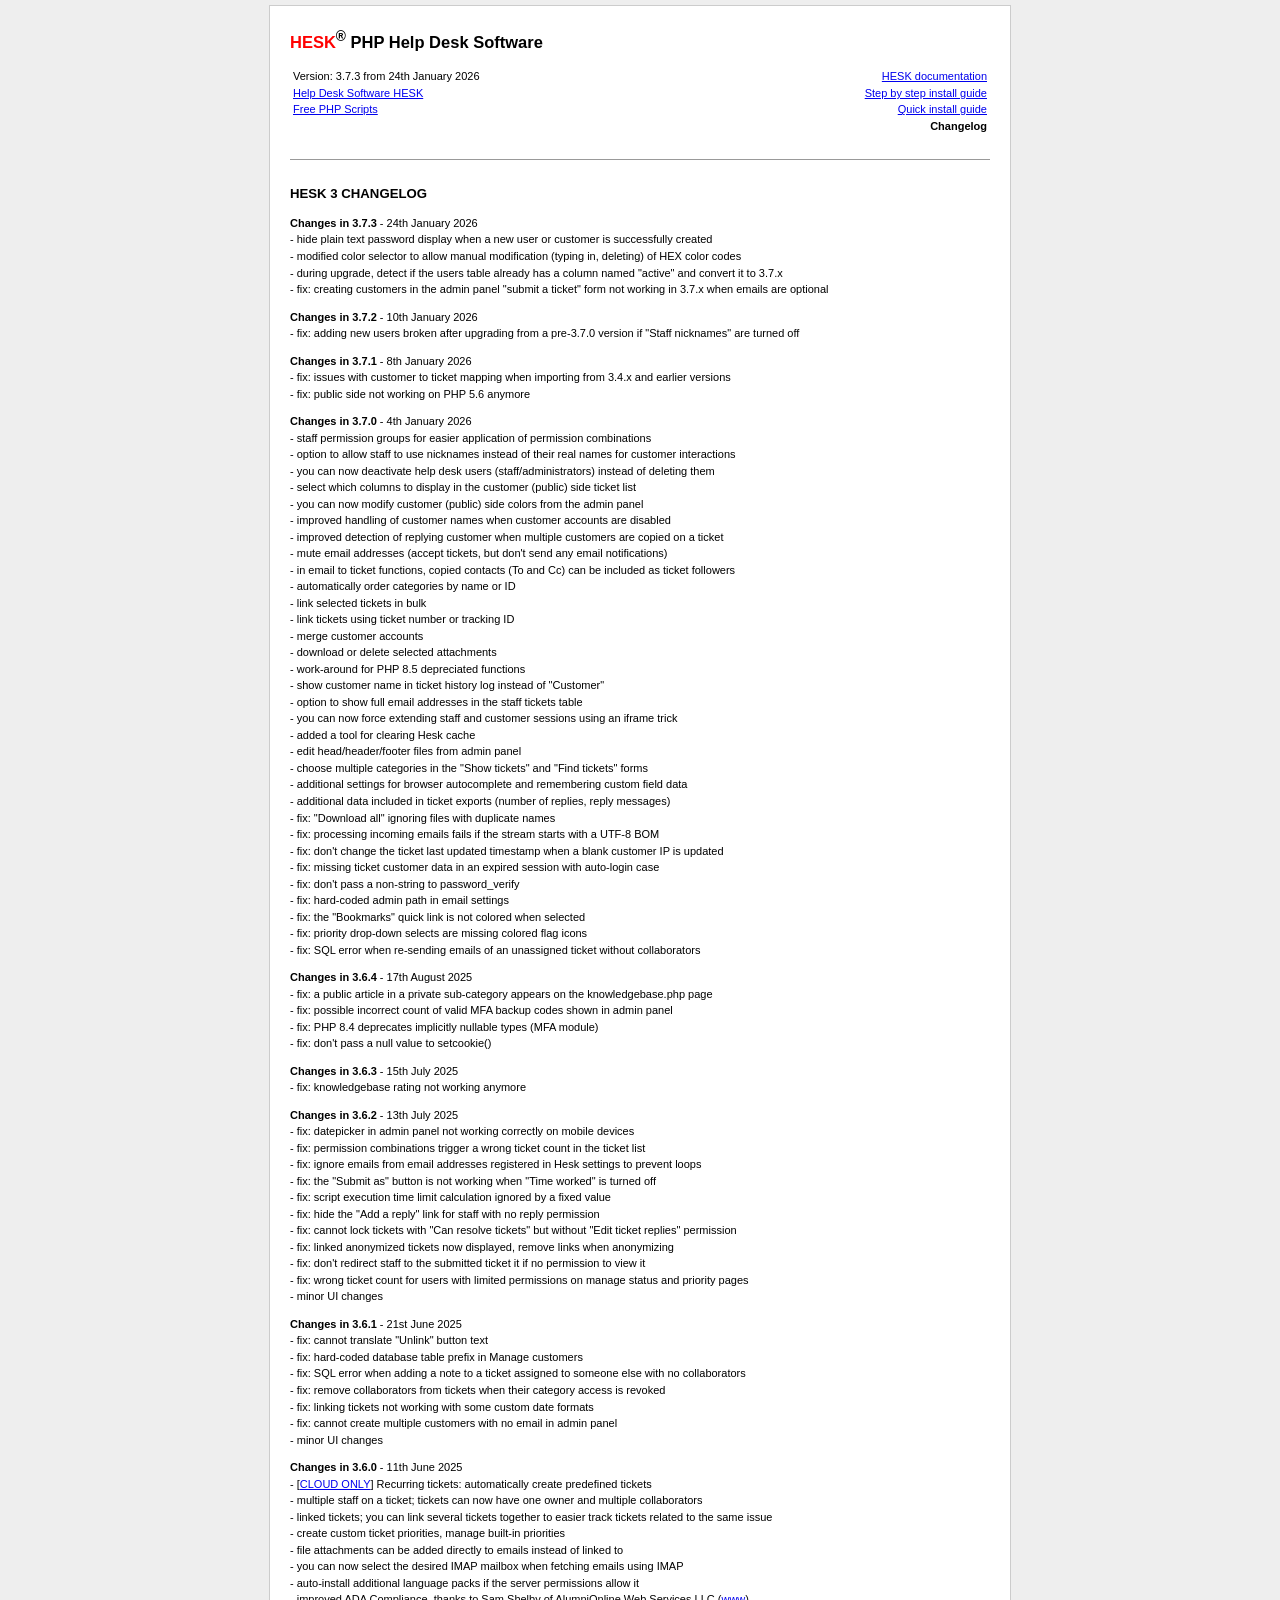
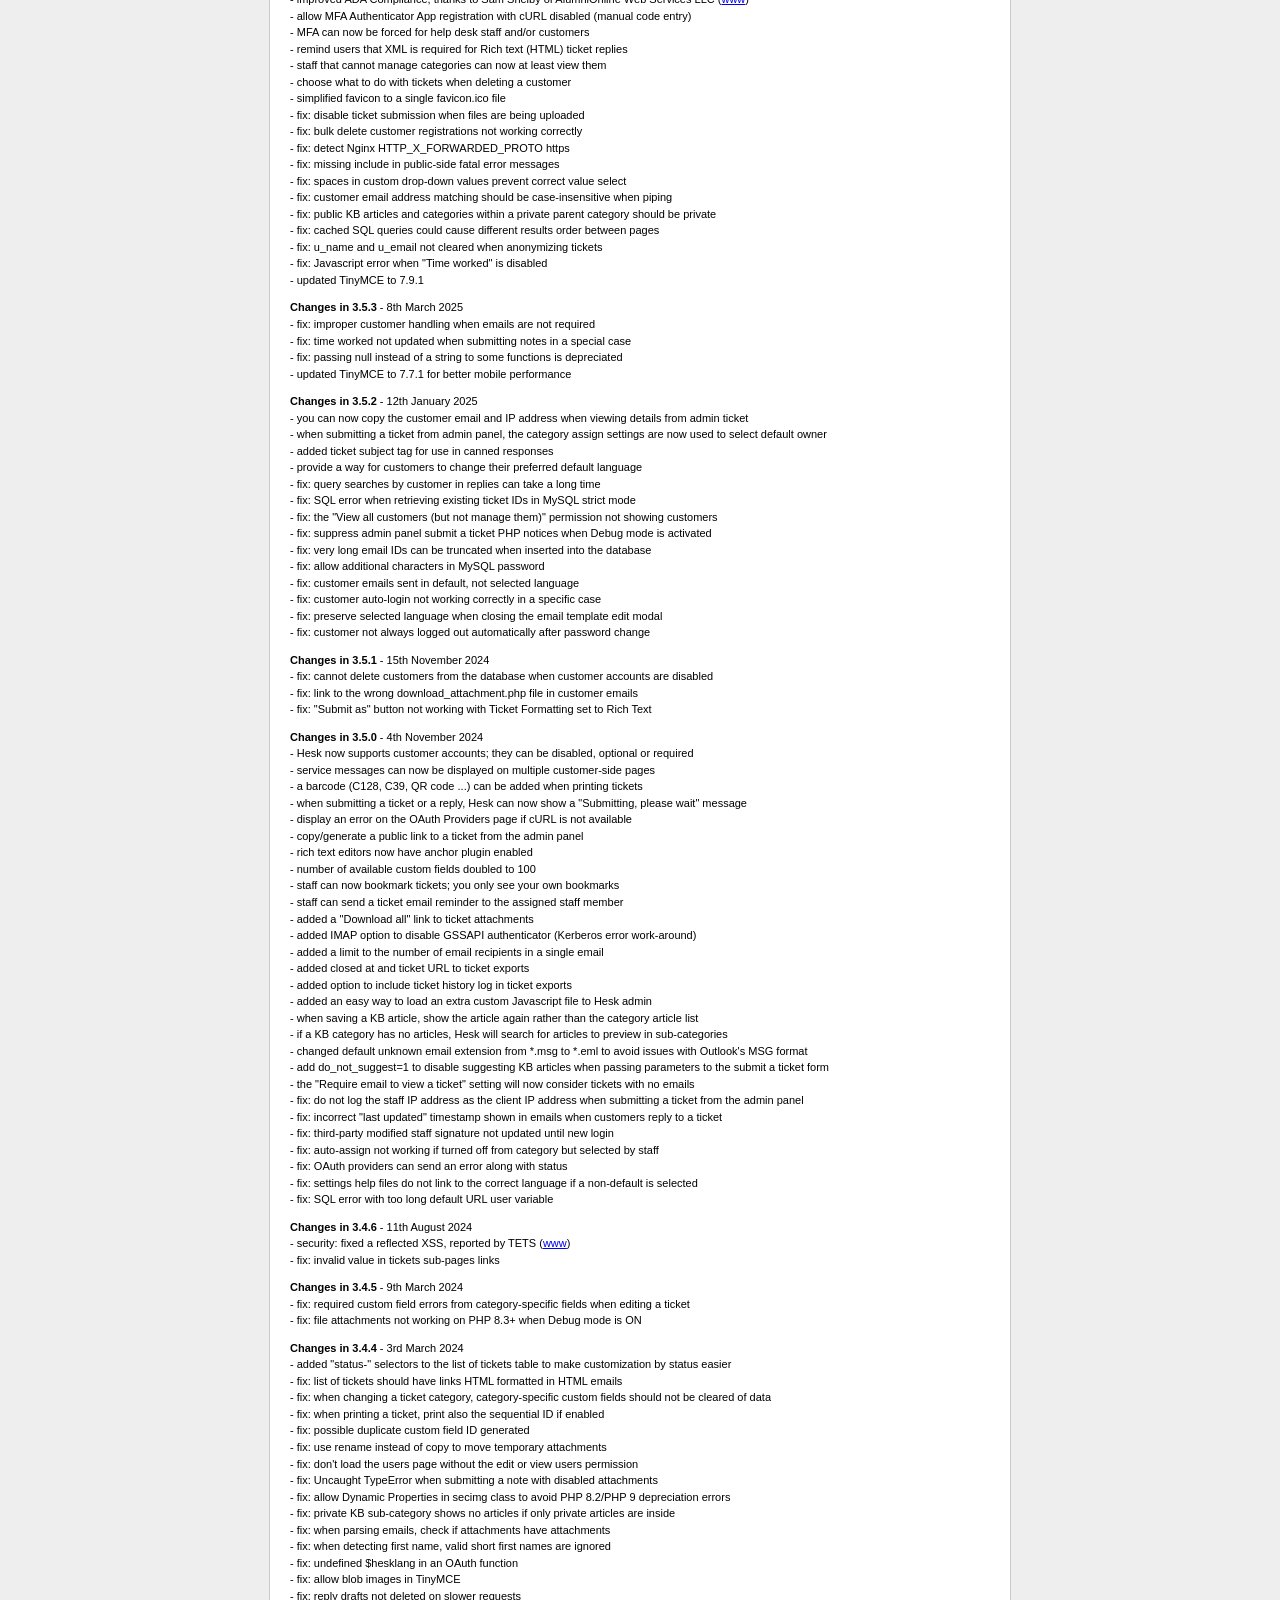
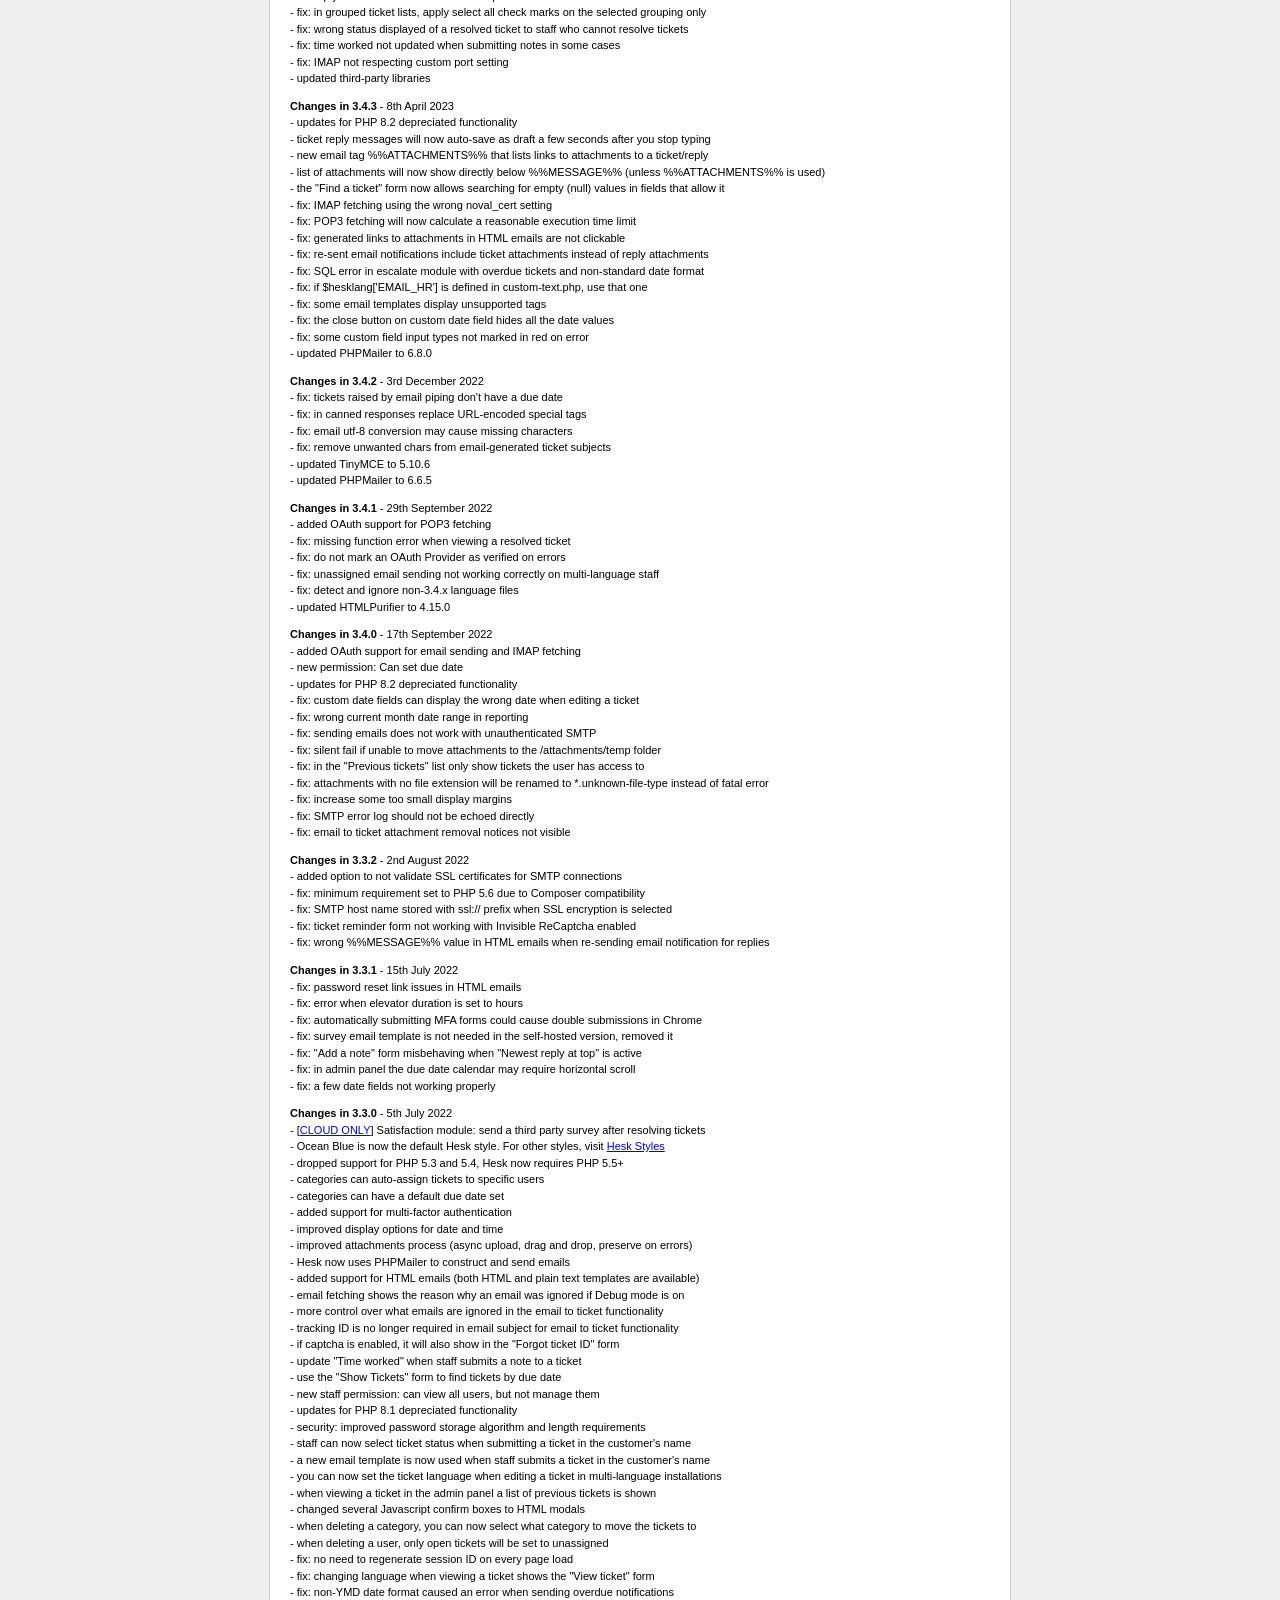
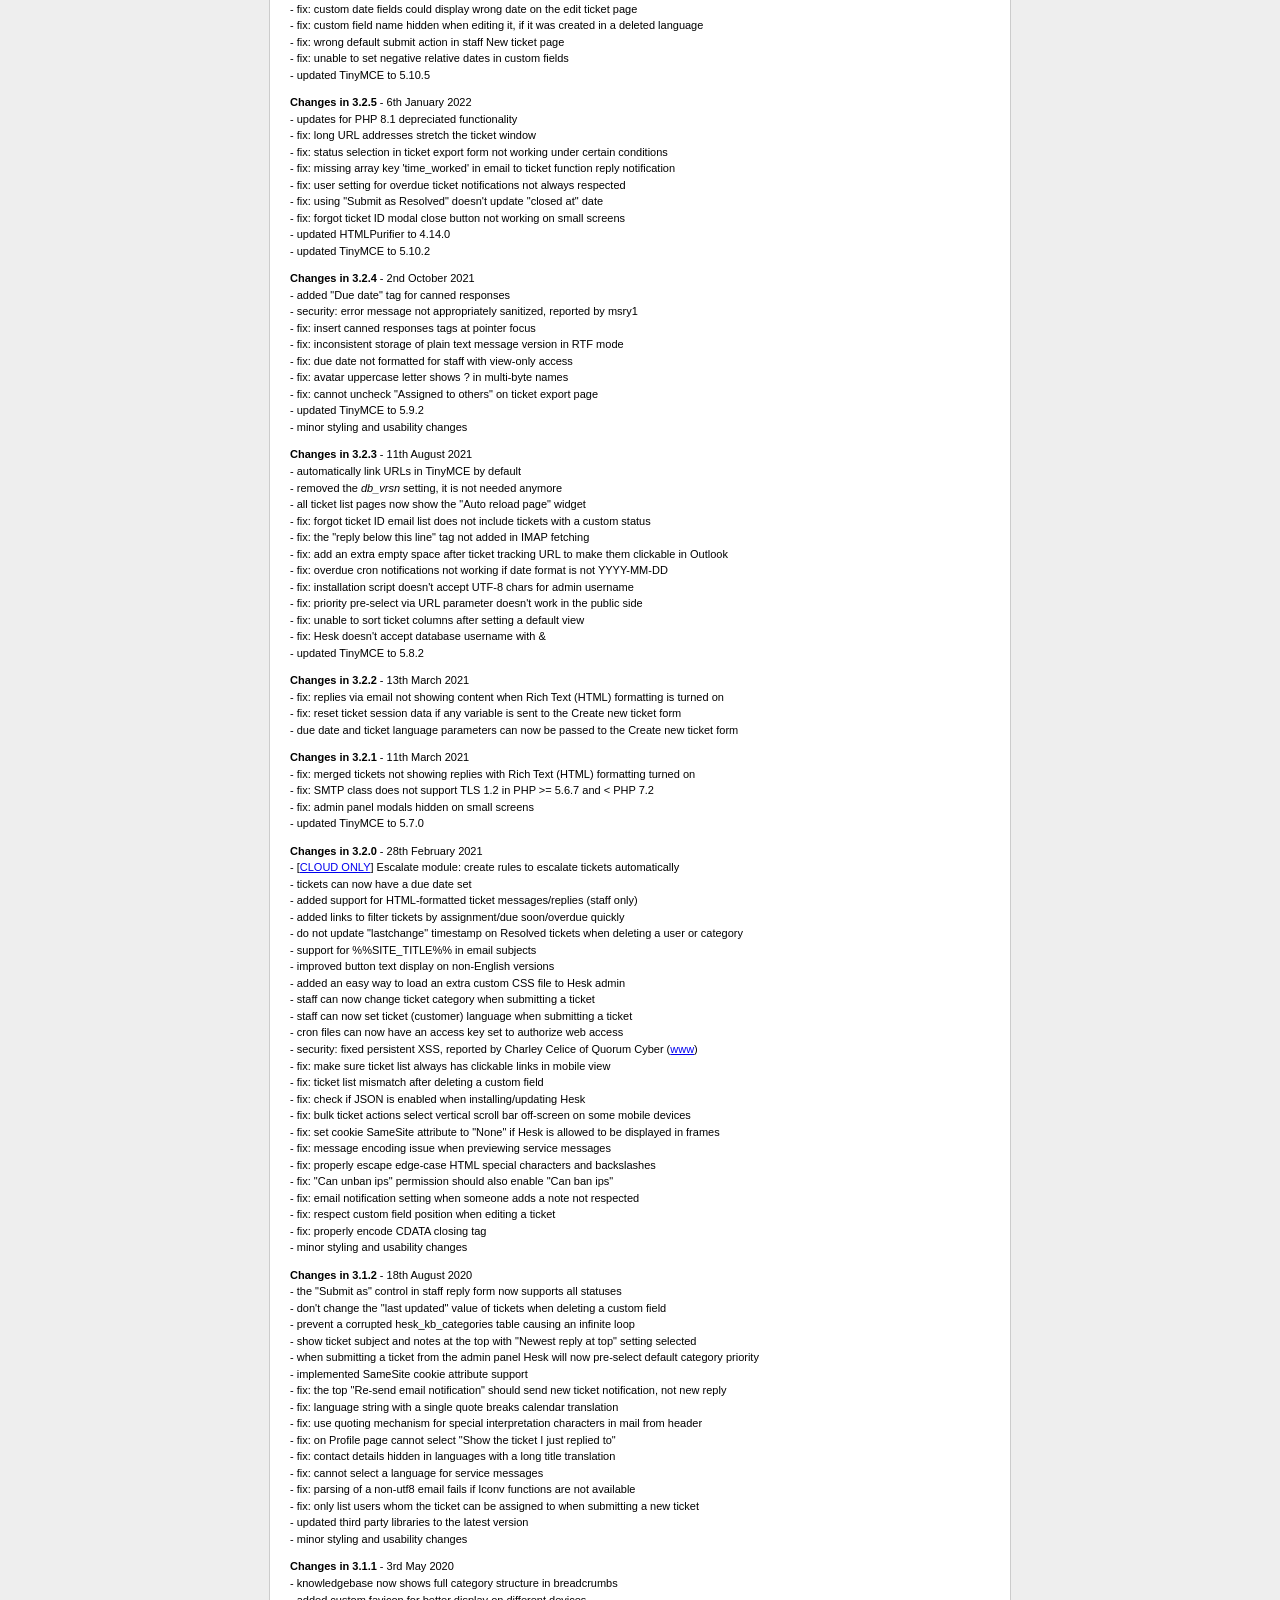
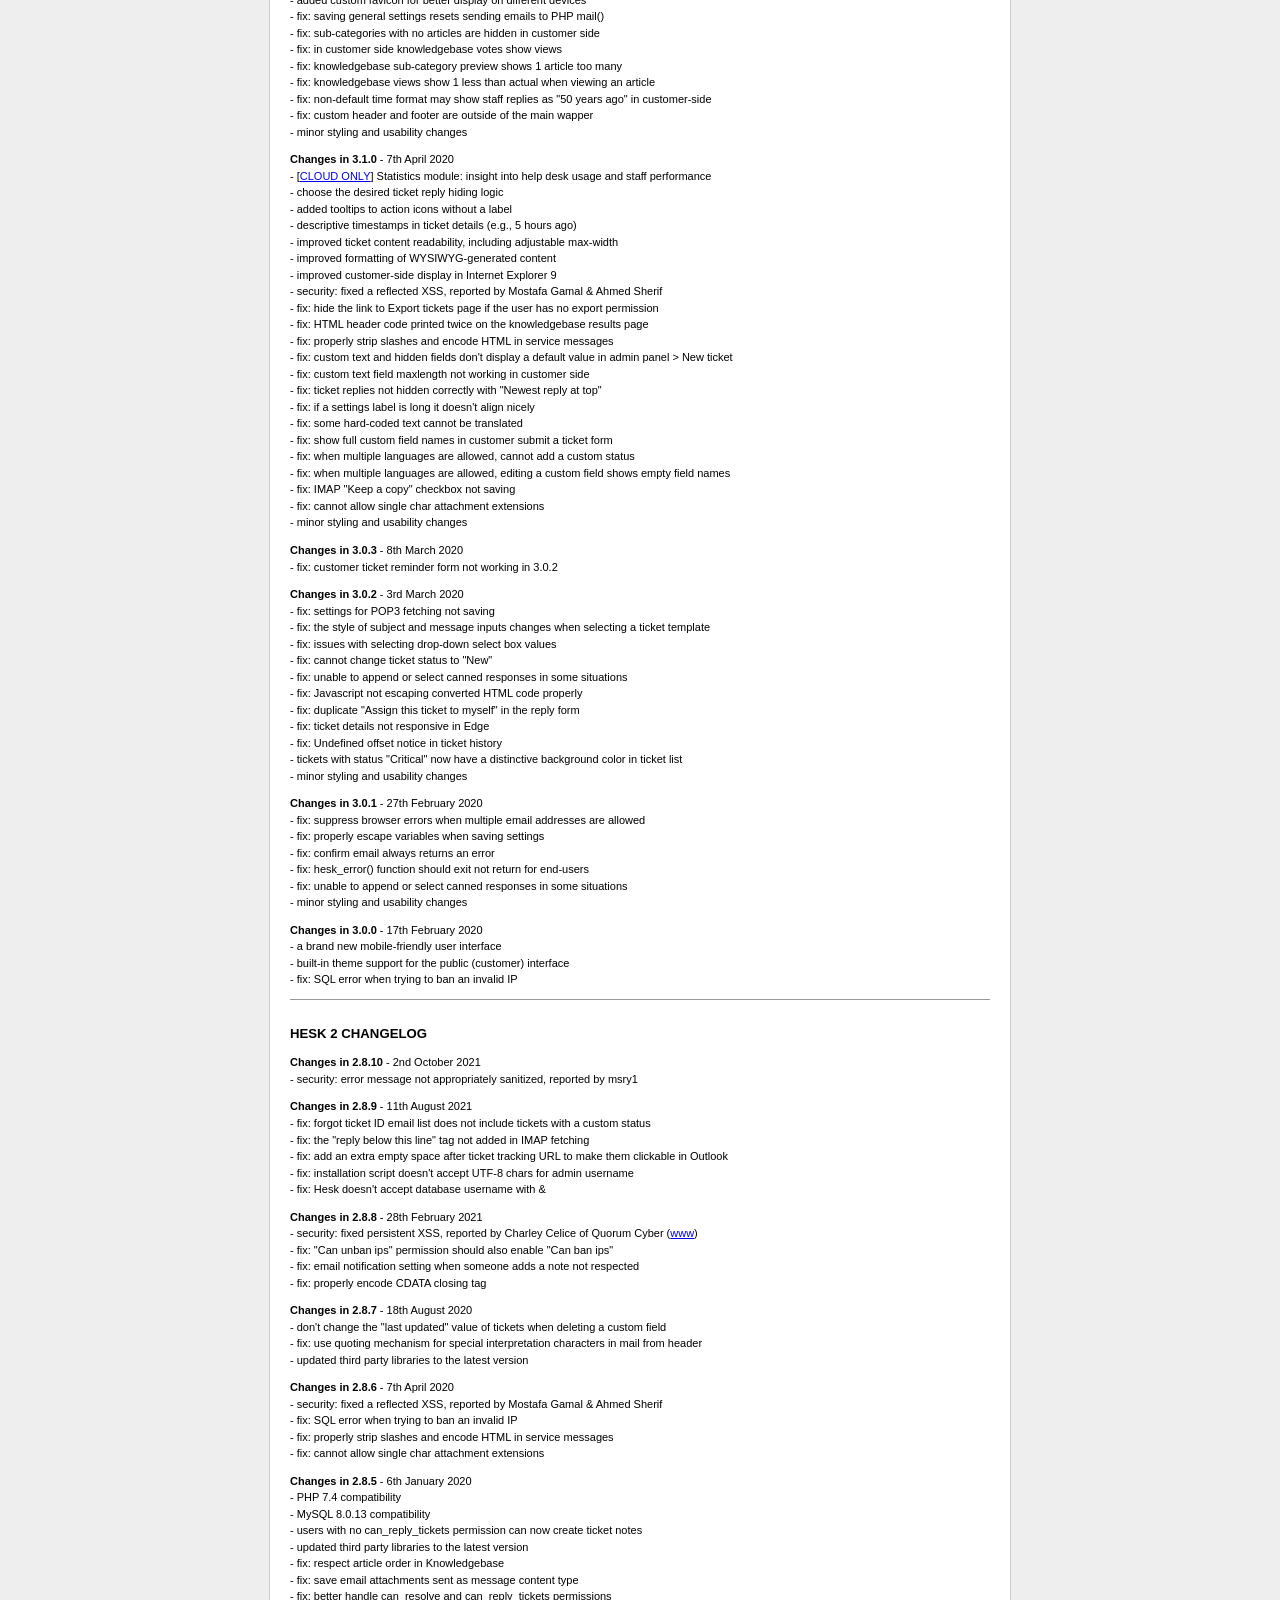
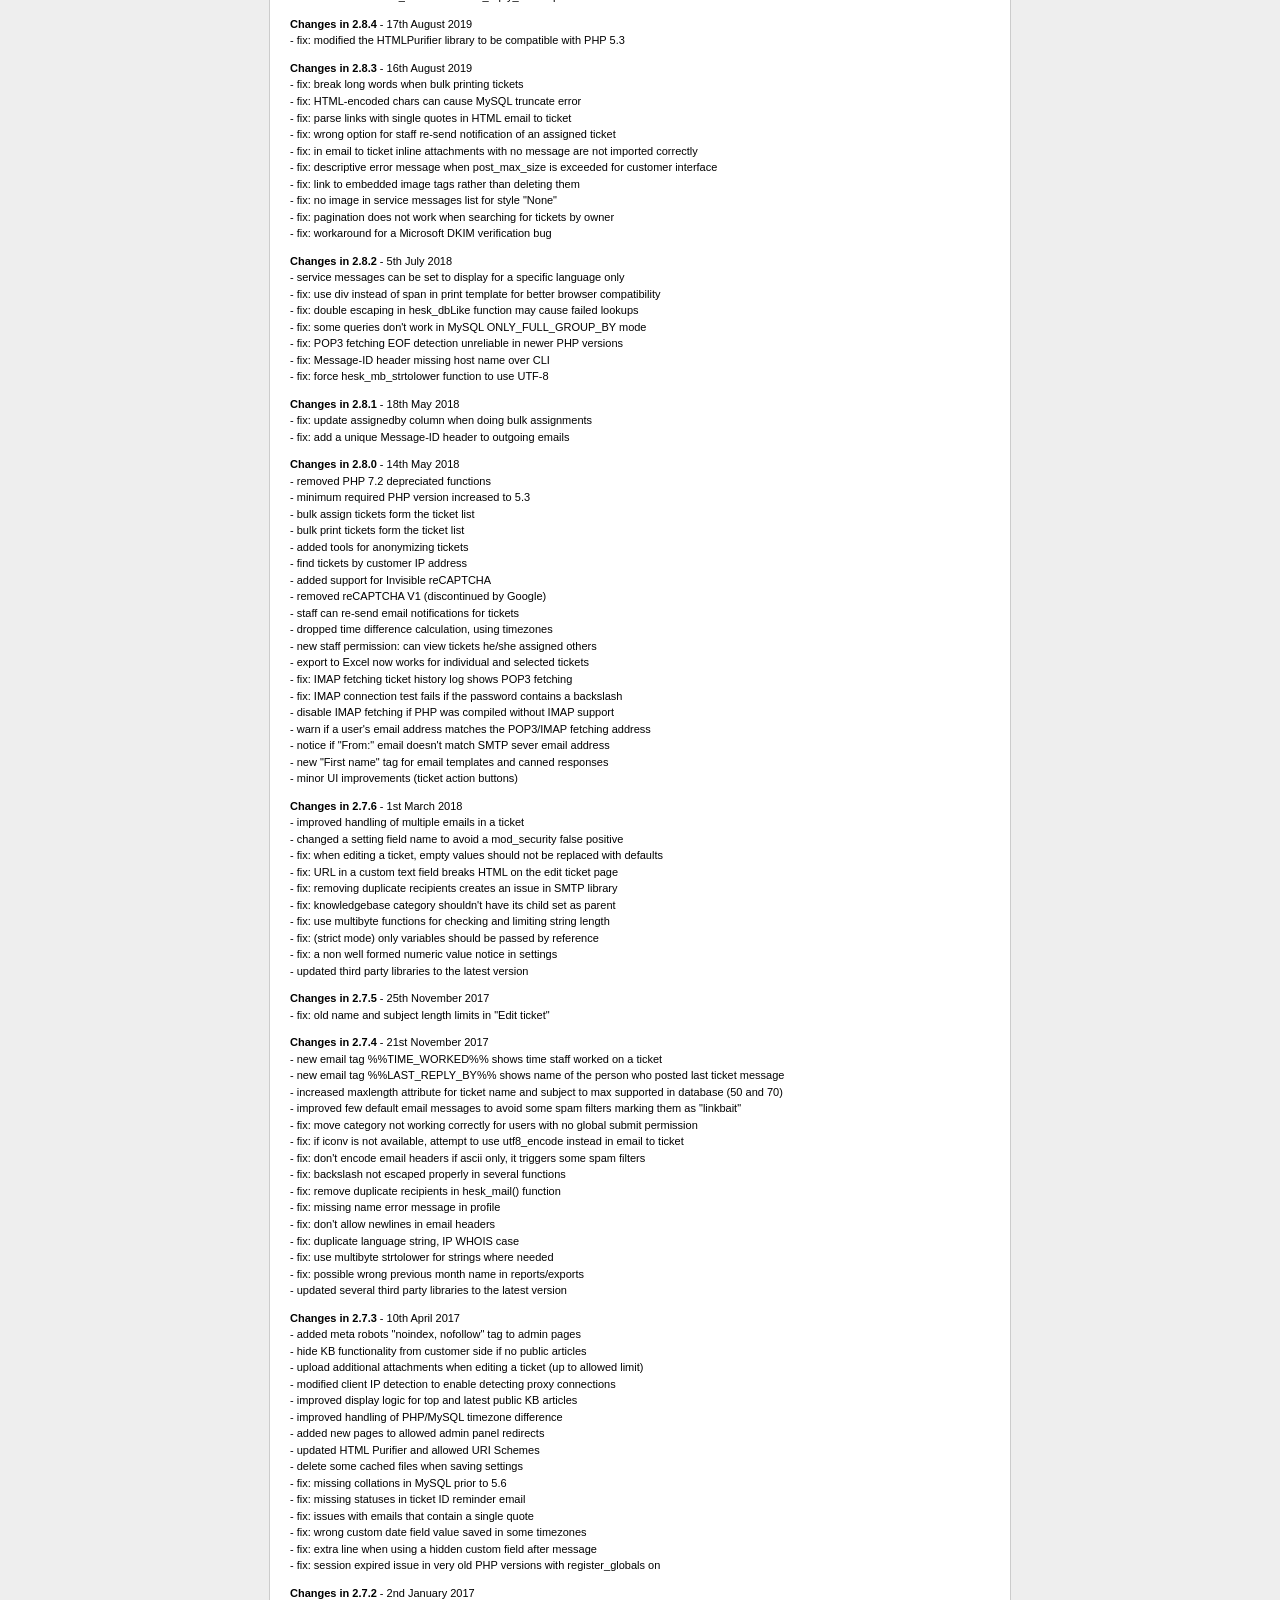
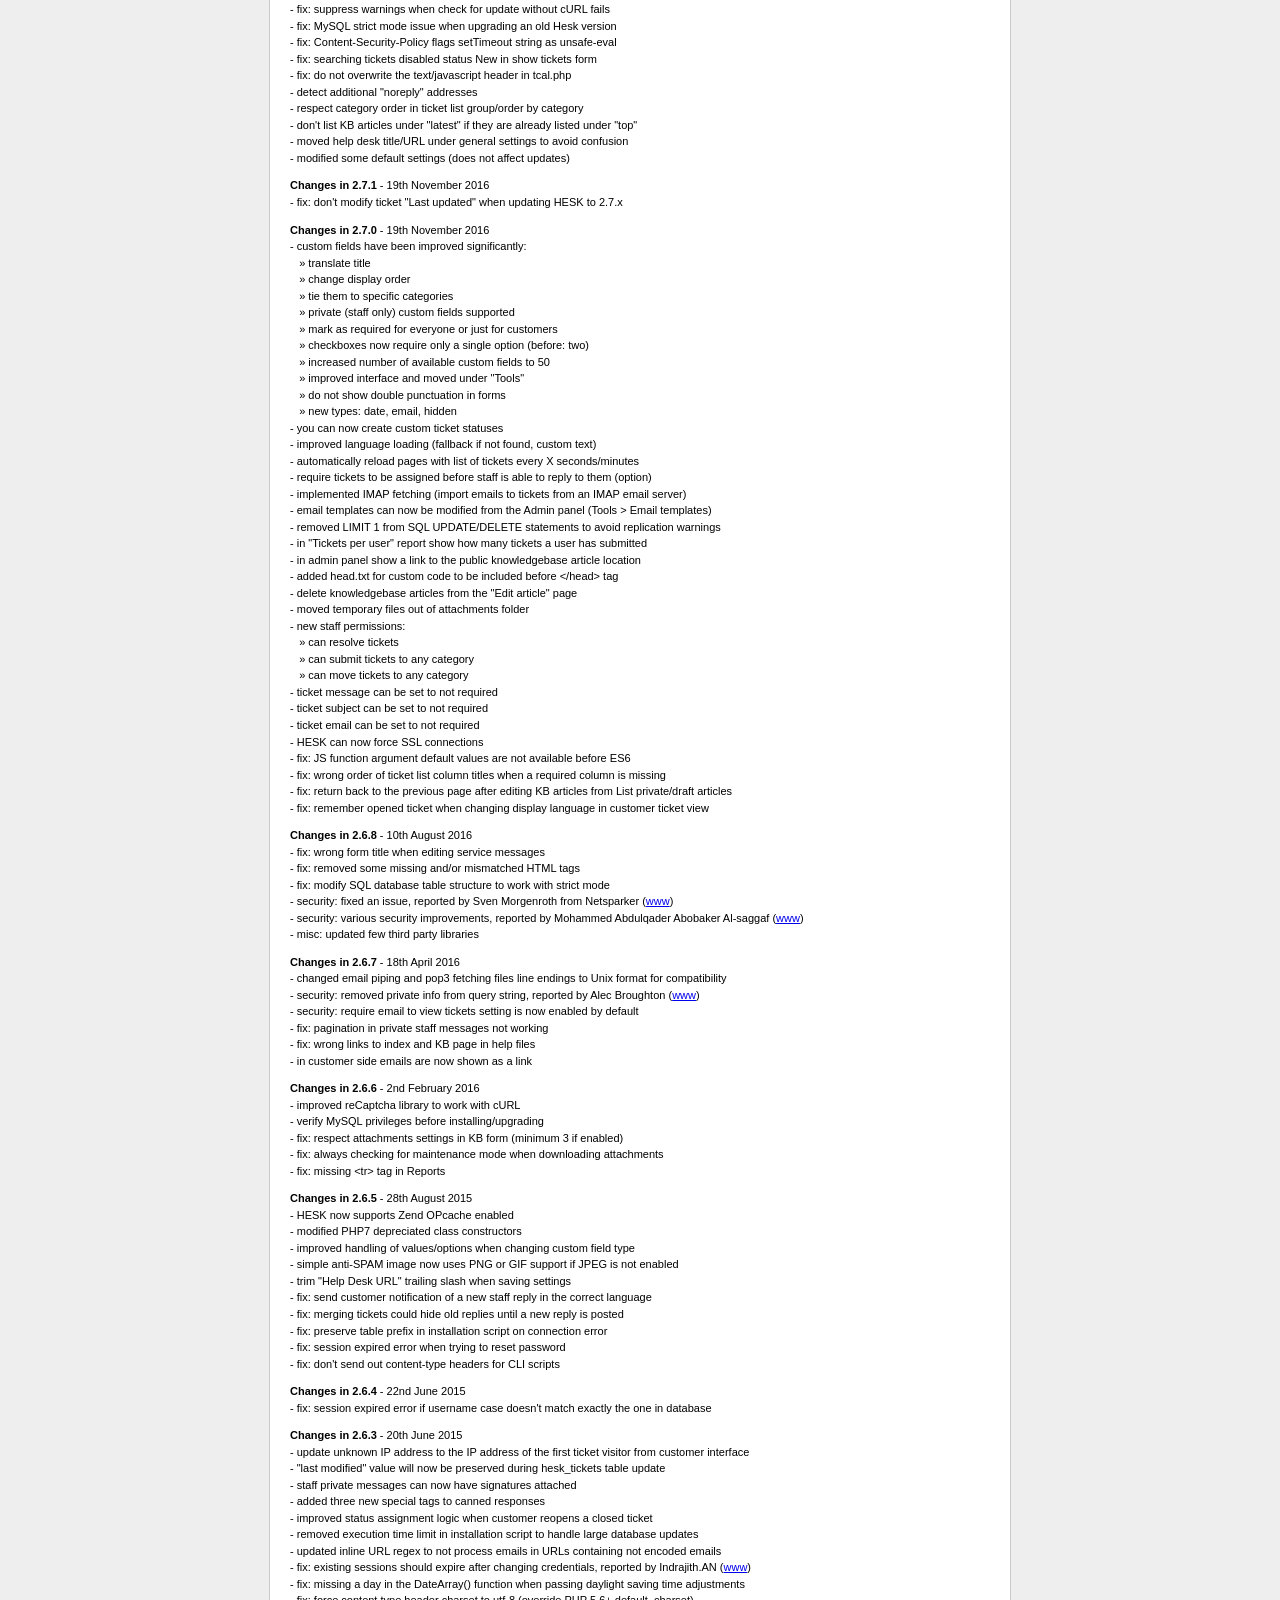
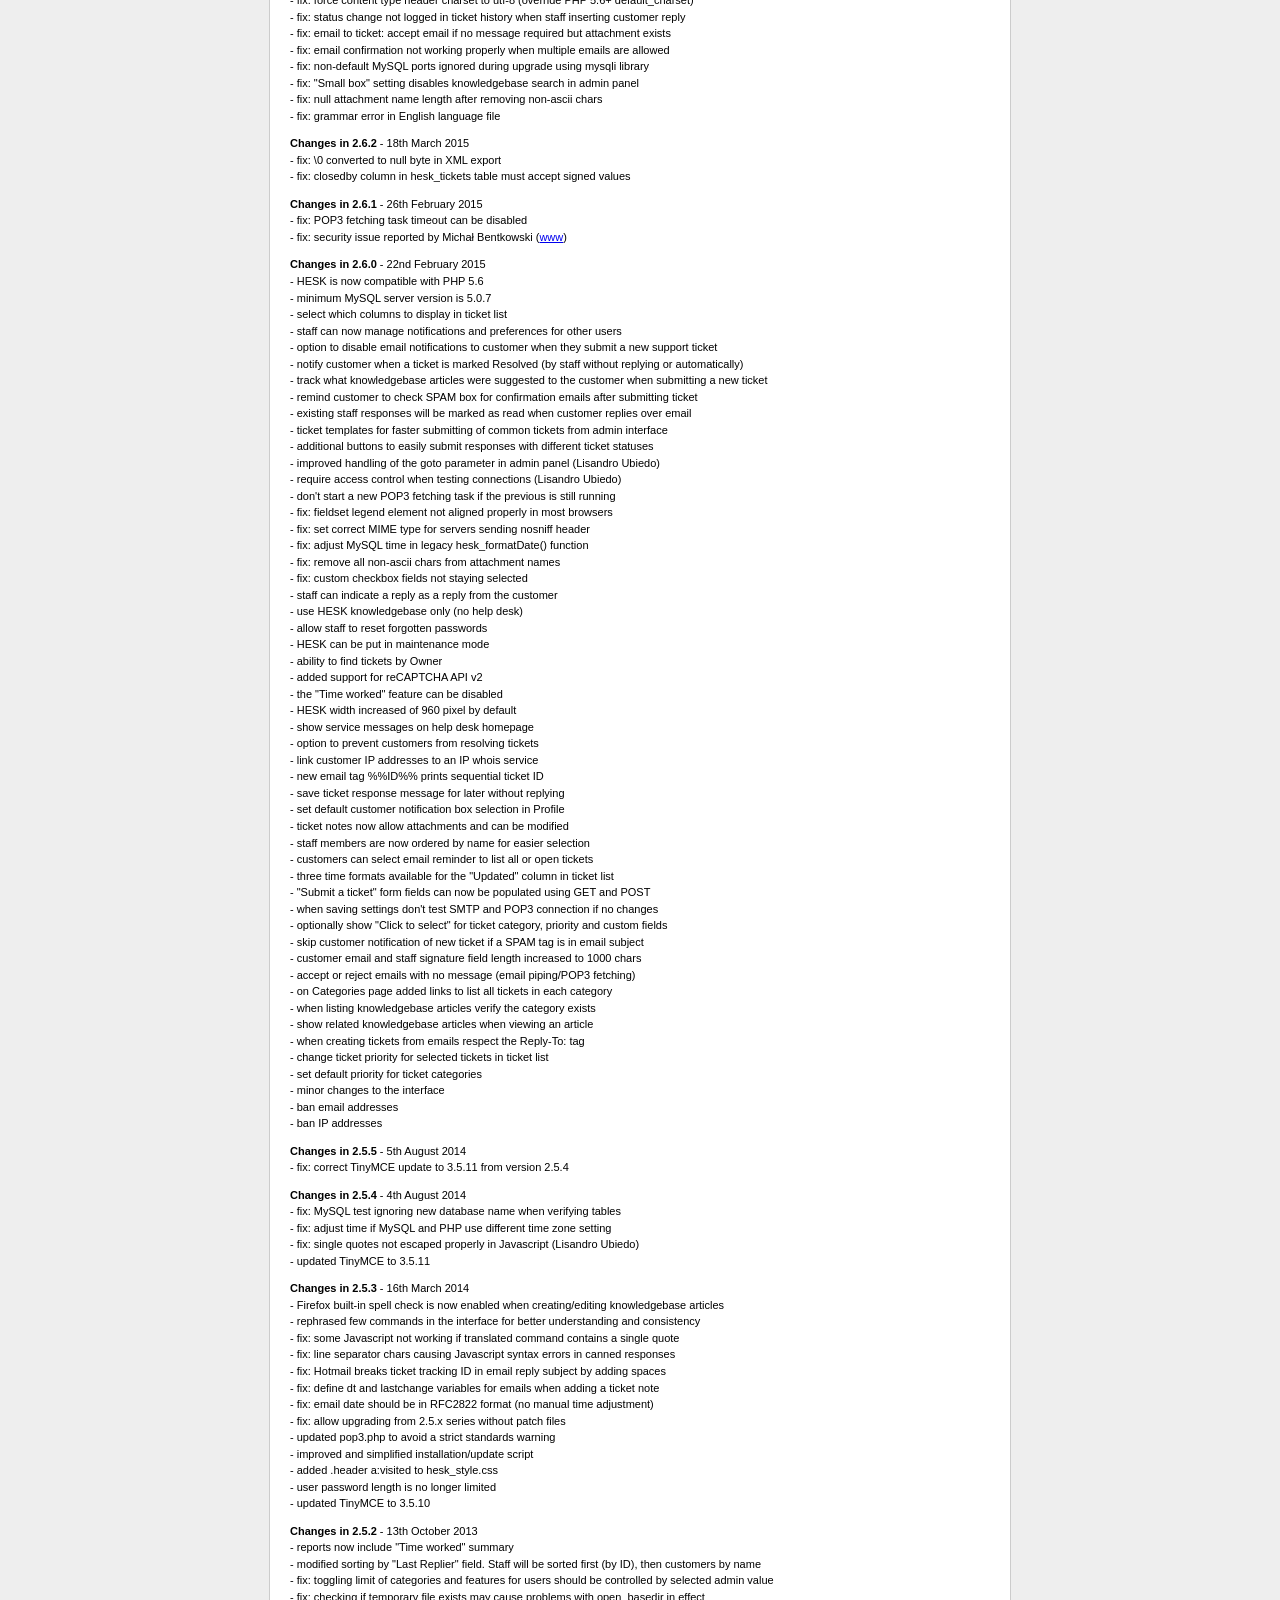
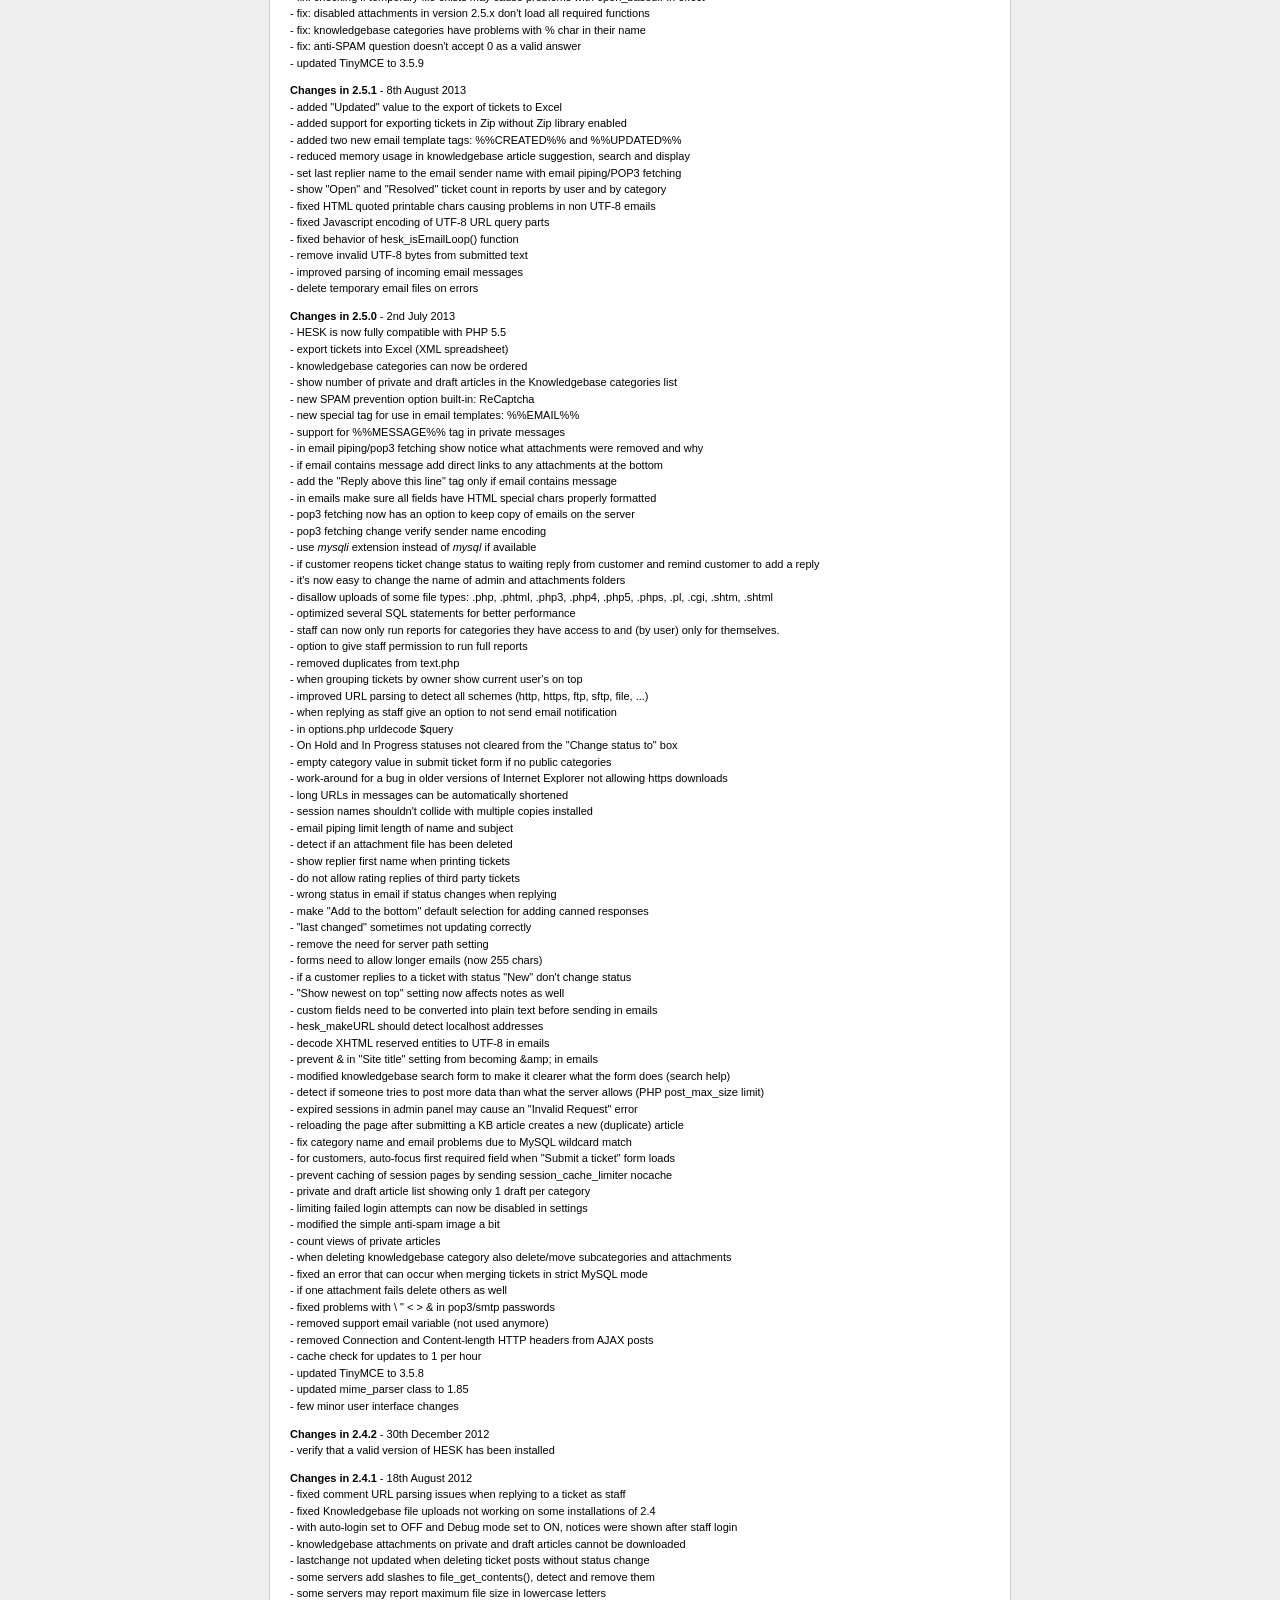
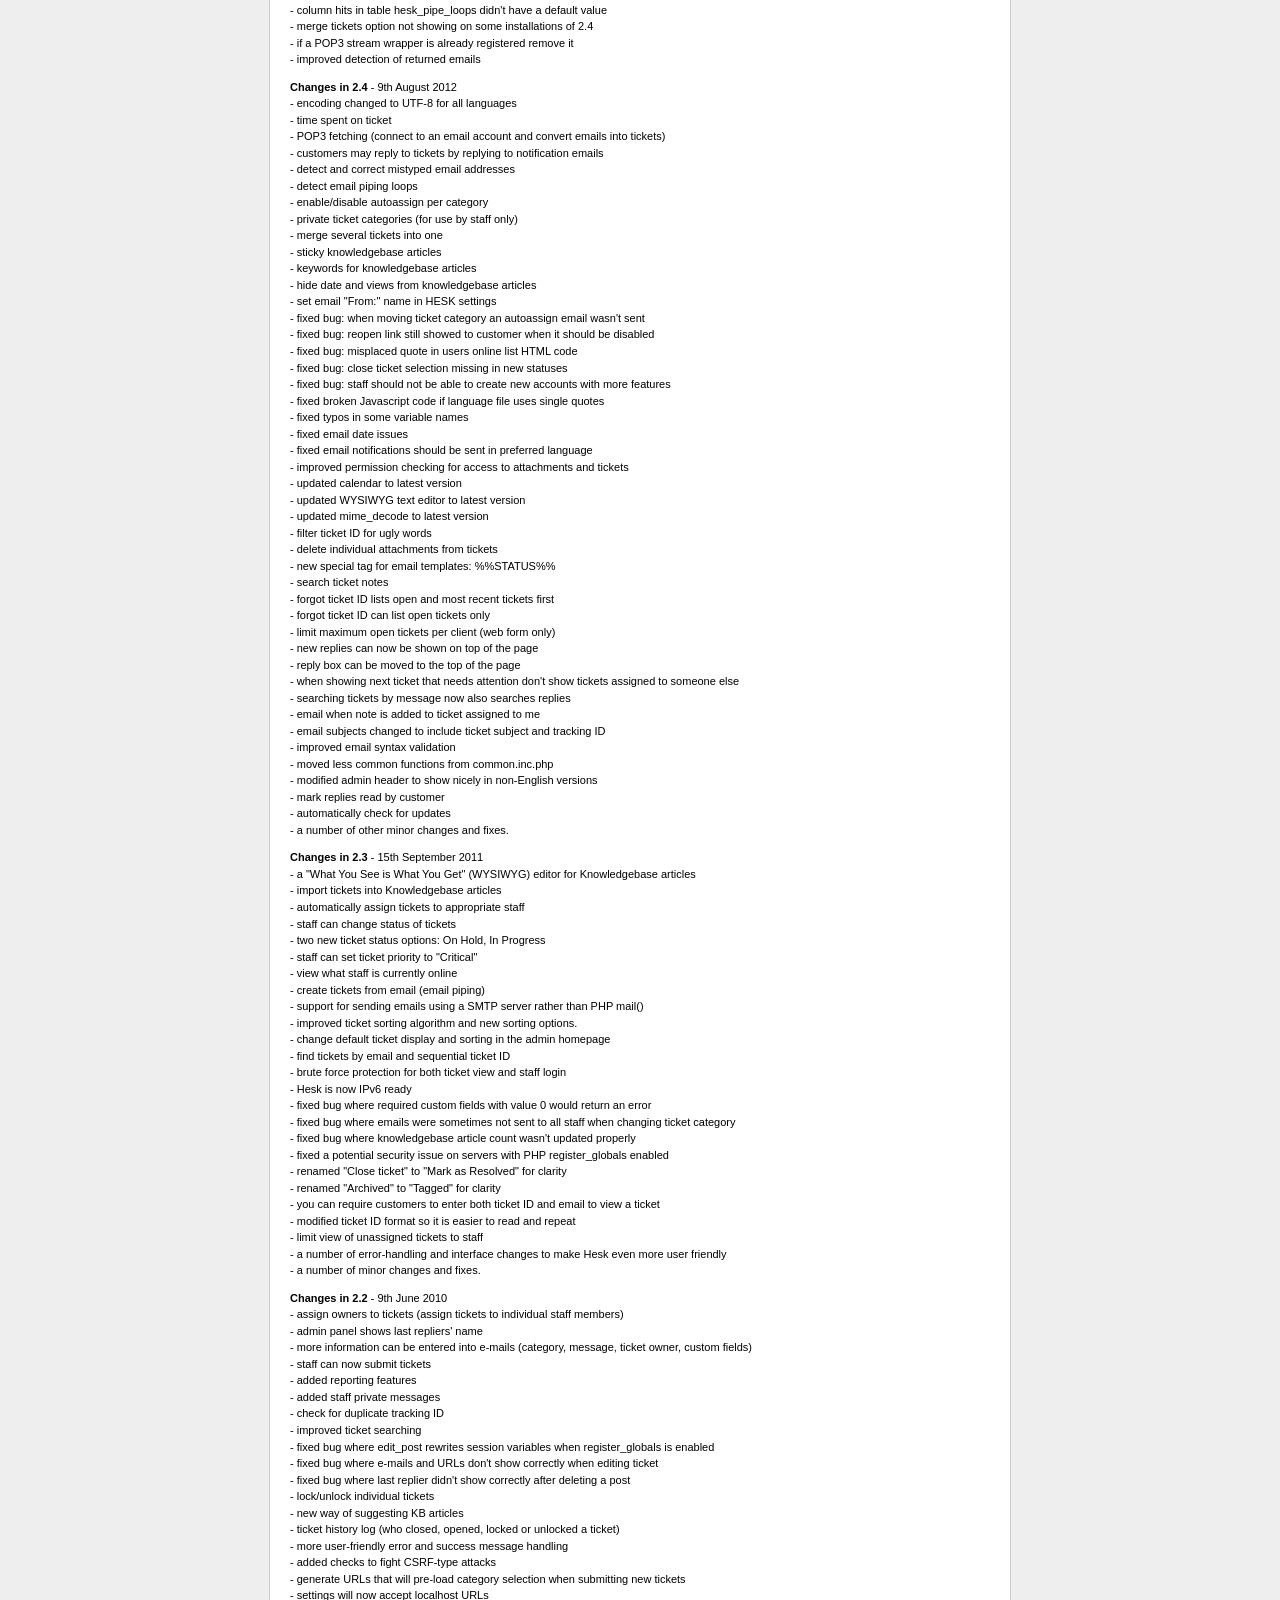
==== commit aed97862: "Melakukan Perubahan Semua" ====
--- a/docs/changelog.html
+++ b/docs/changelog.html
@@ -15,7 +15,7 @@
 <tr>
 <td width="50%" style="text-align:left;vertical-align:top">
  <ul class="nobullets">
- <li>Version: 3.6.4 from 17th August 2025</li>
+ <li>Version: 3.7.3 from 24th January 2026</li>
  <li><a href="https://www.hesk.com">Help Desk Software HESK</a></li>
  <li><a href="https://www.phpjunkyard.com">Free PHP Scripts</a></li>
  </ul>
@@ -32,6 +32,53 @@
 </table>
 
 <h2>HESK 3 CHANGELOG</h2>
+
+<p><b>Changes in 3.7.3</b> - 24th January 2026<br />
+- hide plain text password display when a new user or customer is successfully created<br />
+- modified color selector to allow manual modification (typing in, deleting) of HEX color codes<br />
+- during upgrade, detect if the users table already has a column named "active" and convert it to 3.7.x<br />
+- fix: creating customers in the admin panel "submit a ticket" form not working in 3.7.x when emails are optional</p>
+
+<p><b>Changes in 3.7.2</b> - 10th January 2026<br />
+- fix: adding new users broken after upgrading from a pre-3.7.0 version if "Staff nicknames" are turned off</p>
+
+<p><b>Changes in 3.7.1</b> - 8th January 2026<br />
+- fix: issues with customer to ticket mapping when importing from 3.4.x and earlier versions<br />
+- fix: public side not working on PHP 5.6 anymore</p>
+
+<p><b>Changes in 3.7.0</b> - 4th January 2026<br />
+- staff permission groups for easier application of permission combinations<br />
+- option to allow staff to use nicknames instead of their real names for customer interactions<br />
+- you can now deactivate help desk users (staff/administrators) instead of deleting them<br />
+- select which columns to display in the customer (public) side ticket list<br />
+- you can now modify customer (public) side colors from the admin panel<br />
+- improved handling of customer names when customer accounts are disabled<br />
+- improved detection of replying customer when multiple customers are copied on a ticket<br />
+- mute email addresses (accept tickets, but don't send any email notifications)<br />
+- in email to ticket functions, copied contacts (To and Cc) can be included as ticket followers<br />
+- automatically order categories by name or ID<br />
+- link selected tickets in bulk<br />
+- link tickets using ticket number or tracking ID<br />
+- merge customer accounts<br />
+- download or delete selected attachments<br />
+- work-around for PHP 8.5 depreciated functions<br />
+- show customer name in ticket history log instead of "Customer"<br />
+- option to show full email addresses in the staff tickets table<br />
+- you can now force extending staff and customer sessions using an iframe trick<br />
+- added a tool for clearing Hesk cache<br />
+- edit head/header/footer files from admin panel<br />
+- choose multiple categories in the "Show tickets" and "Find tickets" forms<br />
+- additional settings for browser autocomplete and remembering custom field data<br />
+- additional data included in ticket exports (number of replies, reply messages)<br />
+- fix: "Download all" ignoring files with duplicate names<br />
+- fix: processing incoming emails fails if the stream starts with a UTF-8 BOM<br />
+- fix: don't change the ticket last updated timestamp when a blank customer IP is updated<br />
+- fix: missing ticket customer data in an expired session with auto-login case<br />
+- fix: don't pass a non-string to password_verify<br />
+- fix: hard-coded admin path in email settings<br />
+- fix: the "Bookmarks" quick link is not colored when selected<br />
+- fix: priority drop-down selects are missing colored flag icons<br />
+- fix: SQL error when re-sending emails of an unassigned ticket without collaborators</p>
 
 <p><b>Changes in 3.6.4</b> - 17th August 2025<br />
 - fix: a public article in a private sub-category appears on the knowledgebase.php page<br />
@@ -1089,7 +1136,7 @@
 
 <p>&nbsp;</p>
 
-<p style="text-align:center">&copy; Copyright <a href="https://www.hesk.com">HESK.COM</a> 2005-2025. All rights reserved.<br />
+<p style="text-align:center">&copy; Copyright <a href="https://www.hesk.com">HESK.COM</a> 2005-2026. All rights reserved.<br />
 &reg; HESK is a registered trademark of Klemen Stirn.</p>
 
 </div>
